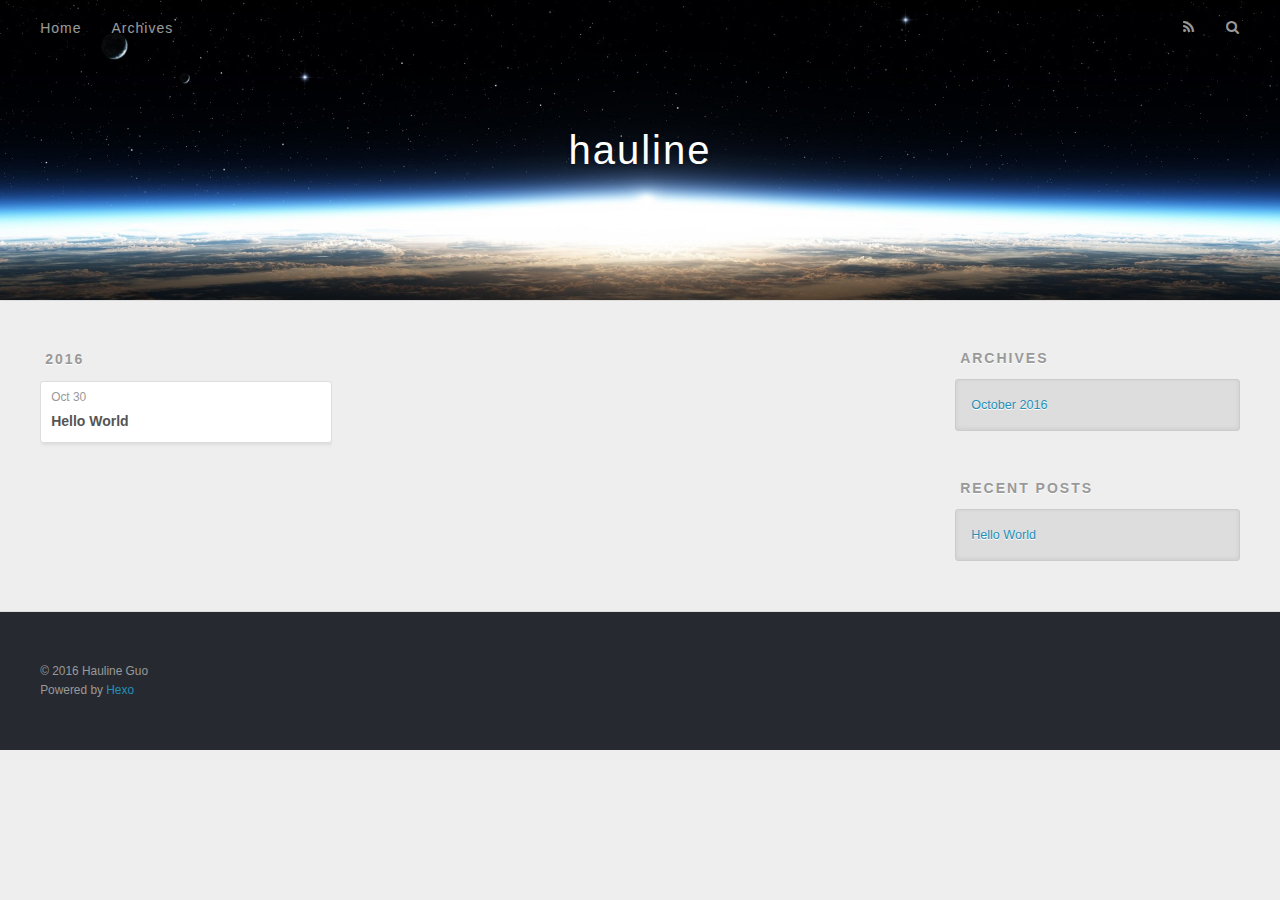
==== archives/index.html @ ef1629c9 "Site updated: 2016-10-30 02:56:14" ====
<!DOCTYPE html>
<html>
<head>
  <meta charset="utf-8">
  
  <title>Archives | hauline</title>
  <meta name="viewport" content="width=device-width, initial-scale=1, maximum-scale=1">
  <meta property="og:type" content="website">
<meta property="og:title" content="hauline">
<meta property="og:url" content="http://yoursite.com/archives/index.html">
<meta property="og:site_name" content="hauline">
<meta name="twitter:card" content="summary">
<meta name="twitter:title" content="hauline">
  
    <link rel="alternate" href="/atom.xml" title="hauline" type="application/atom+xml">
  
  
    <link rel="icon" href="/favicon.png">
  
  
    <link href="//fonts.googleapis.com/css?family=Source+Code+Pro" rel="stylesheet" type="text/css">
  
  <link rel="stylesheet" href="/css/style.css">
  

</head>

<body>
  <div id="container">
    <div id="wrap">
      <header id="header">
  <div id="banner"></div>
  <div id="header-outer" class="outer">
    <div id="header-title" class="inner">
      <h1 id="logo-wrap">
        <a href="/" id="logo">hauline</a>
      </h1>
      
    </div>
    <div id="header-inner" class="inner">
      <nav id="main-nav">
        <a id="main-nav-toggle" class="nav-icon"></a>
        
          <a class="main-nav-link" href="/">Home</a>
        
          <a class="main-nav-link" href="/archives">Archives</a>
        
      </nav>
      <nav id="sub-nav">
        
          <a id="nav-rss-link" class="nav-icon" href="/atom.xml" title="RSS Feed"></a>
        
        <a id="nav-search-btn" class="nav-icon" title="Search"></a>
      </nav>
      <div id="search-form-wrap">
        <form action="//google.com/search" method="get" accept-charset="UTF-8" class="search-form"><input type="search" name="q" results="0" class="search-form-input" placeholder="Search"><button type="submit" class="search-form-submit">&#xF002;</button><input type="hidden" name="sitesearch" value="http://yoursite.com"></form>
      </div>
    </div>
  </div>
</header>
      <div class="outer">
        <section id="main">
  
  
    
    
      
      
      <section class="archives-wrap">
        <div class="archive-year-wrap">
          <a href="/archives/2016" class="archive-year">2016</a>
        </div>
        <div class="archives">
    
    <article class="archive-article archive-type-post">
  <div class="archive-article-inner">
    <header class="archive-article-header">
      <a href="/2016/10/30/hello-world/" class="archive-article-date">
  <time datetime="2016-10-29T18:12:18.242Z" itemprop="datePublished">Oct 30</time>
</a>
      
  
    <h1 itemprop="name">
      <a class="archive-article-title" href="/2016/10/30/hello-world/">Hello World</a>
    </h1>
  

    </header>
  </div>
</article>
  
  
    </div></section>
  

</section>
        
          <aside id="sidebar">
  
    

  
    

  
    
  
    
  <div class="widget-wrap">
    <h3 class="widget-title">Archives</h3>
    <div class="widget">
      <ul class="archive-list"><li class="archive-list-item"><a class="archive-list-link" href="/archives/2016/10/">October 2016</a></li></ul>
    </div>
  </div>


  
    
  <div class="widget-wrap">
    <h3 class="widget-title">Recent Posts</h3>
    <div class="widget">
      <ul>
        
          <li>
            <a href="/2016/10/30/hello-world/">Hello World</a>
          </li>
        
      </ul>
    </div>
  </div>

  
</aside>
        
      </div>
      <footer id="footer">
  
  <div class="outer">
    <div id="footer-info" class="inner">
      &copy; 2016 Hauline Guo<br>
      Powered by <a href="http://hexo.io/" target="_blank">Hexo</a>
    </div>
  </div>
</footer>
    </div>
    <nav id="mobile-nav">
  
    <a href="/" class="mobile-nav-link">Home</a>
  
    <a href="/archives" class="mobile-nav-link">Archives</a>
  
</nav>
    

<script src="//ajax.googleapis.com/ajax/libs/jquery/2.0.3/jquery.min.js"></script>


  <link rel="stylesheet" href="/fancybox/jquery.fancybox.css">
  <script src="/fancybox/jquery.fancybox.pack.js"></script>


<script src="/js/script.js"></script>

  </div>
</body>
</html>
---- css/style.css ----
body {
  width: 100%;
}
body:before,
body:after {
  content: "";
  display: table;
}
body:after {
  clear: both;
}
html,
body,
div,
span,
applet,
object,
iframe,
h1,
h2,
h3,
h4,
h5,
h6,
p,
blockquote,
pre,
a,
abbr,
acronym,
address,
big,
cite,
code,
del,
dfn,
em,
img,
ins,
kbd,
q,
s,
samp,
small,
strike,
strong,
sub,
sup,
tt,
var,
dl,
dt,
dd,
ol,
ul,
li,
fieldset,
form,
label,
legend,
table,
caption,
tbody,
tfoot,
thead,
tr,
th,
td {
  margin: 0;
  padding: 0;
  border: 0;
  outline: 0;
  font-weight: inherit;
  font-style: inherit;
  font-family: inherit;
  font-size: 100%;
  vertical-align: baseline;
}
body {
  line-height: 1;
  color: #000;
  background: #fff;
}
ol,
ul {
  list-style: none;
}
table {
  border-collapse: separate;
  border-spacing: 0;
  vertical-align: middle;
}
caption,
th,
td {
  text-align: left;
  font-weight: normal;
  vertical-align: middle;
}
a img {
  border: none;
}
input,
button {
  margin: 0;
  padding: 0;
}
input::-moz-focus-inner,
button::-moz-focus-inner {
  border: 0;
  padding: 0;
}
@font-face {
  font-family: FontAwesome;
  font-style: normal;
  font-weight: normal;
  src: url("fonts/fontawesome-webfont.eot?v=#4.0.3");
  src: url("fonts/fontawesome-webfont.eot?#iefix&v=#4.0.3") format("embedded-opentype"), url("fonts/fontawesome-webfont.woff?v=#4.0.3") format("woff"), url("fonts/fontawesome-webfont.ttf?v=#4.0.3") format("truetype"), url("fonts/fontawesome-webfont.svg#fontawesomeregular?v=#4.0.3") format("svg");
}
html,
body,
#container {
  height: 100%;
}
body {
  background: #eee;
  font: 14px "Helvetica Neue", Helvetica, Arial, sans-serif;
  -webkit-text-size-adjust: 100%;
}
.outer {
  max-width: 1220px;
  margin: 0 auto;
  padding: 0 20px;
}
.outer:before,
.outer:after {
  content: "";
  display: table;
}
.outer:after {
  clear: both;
}
.inner {
  display: inline;
  float: left;
  width: 98.33333333333333%;
  margin: 0 0.833333333333333%;
}
.left,
.alignleft {
  float: left;
}
.right,
.alignright {
  float: right;
}
.clear {
  clear: both;
}
#container {
  position: relative;
}
.mobile-nav-on {
  overflow: hidden;
}
#wrap {
  height: 100%;
  width: 100%;
  position: absolute;
  top: 0;
  left: 0;
  -webkit-transition: 0.2s ease-out;
  -moz-transition: 0.2s ease-out;
  -ms-transition: 0.2s ease-out;
  transition: 0.2s ease-out;
  z-index: 1;
  background: #eee;
}
.mobile-nav-on #wrap {
  left: 280px;
}
@media screen and (min-width: 768px) {
  #main {
    display: inline;
    float: left;
    width: 73.33333333333333%;
    margin: 0 0.833333333333333%;
  }
}
.article-date,
.article-category-link,
.archive-year,
.widget-title {
  text-decoration: none;
  text-transform: uppercase;
  letter-spacing: 2px;
  color: #999;
  margin-bottom: 1em;
  margin-left: 5px;
  line-height: 1em;
  text-shadow: 0 1px #fff;
  font-weight: bold;
}
.article-inner,
.archive-article-inner {
  background: #fff;
  -webkit-box-shadow: 1px 2px 3px #ddd;
  box-shadow: 1px 2px 3px #ddd;
  border: 1px solid #ddd;
  border-radius: 3px;
}
.article-entry h1,
.widget h1 {
  font-size: 2em;
}
.article-entry h2,
.widget h2 {
  font-size: 1.5em;
}
.article-entry h3,
.widget h3 {
  font-size: 1.3em;
}
.article-entry h4,
.widget h4 {
  font-size: 1.2em;
}
.article-entry h5,
.widget h5 {
  font-size: 1em;
}
.article-entry h6,
.widget h6 {
  font-size: 1em;
  color: #999;
}
.article-entry hr,
.widget hr {
  border: 1px dashed #ddd;
}
.article-entry strong,
.widget strong {
  font-weight: bold;
}
.article-entry em,
.widget em,
.article-entry cite,
.widget cite {
  font-style: italic;
}
.article-entry sup,
.widget sup,
.article-entry sub,
.widget sub {
  font-size: 0.75em;
  line-height: 0;
  position: relative;
  vertical-align: baseline;
}
.article-entry sup,
.widget sup {
  top: -0.5em;
}
.article-entry sub,
.widget sub {
  bottom: -0.2em;
}
.article-entry small,
.widget small {
  font-size: 0.85em;
}
.article-entry acronym,
.widget acronym,
.article-entry abbr,
.widget abbr {
  border-bottom: 1px dotted;
}
.article-entry ul,
.widget ul,
.article-entry ol,
.widget ol,
.article-entry dl,
.widget dl {
  margin: 0 20px;
  line-height: 1.6em;
}
.article-entry ul ul,
.widget ul ul,
.article-entry ol ul,
.widget ol ul,
.article-entry ul ol,
.widget ul ol,
.article-entry ol ol,
.widget ol ol {
  margin-top: 0;
  margin-bottom: 0;
}
.article-entry ul,
.widget ul {
  list-style: disc;
}
.article-entry ol,
.widget ol {
  list-style: decimal;
}
.article-entry dt,
.widget dt {
  font-weight: bold;
}
#header {
  height: 300px;
  position: relative;
  border-bottom: 1px solid #ddd;
}
#header:before,
#header:after {
  content: "";
  position: absolute;
  left: 0;
  right: 0;
  height: 40px;
}
#header:before {
  top: 0;
  background: -webkit-linear-gradient(rgba(0,0,0,0.2), transparent);
  background: -moz-linear-gradient(rgba(0,0,0,0.2), transparent);
  background: -ms-linear-gradient(rgba(0,0,0,0.2), transparent);
  background: linear-gradient(rgba(0,0,0,0.2), transparent);
}
#header:after {
  bottom: 0;
  background: -webkit-linear-gradient(transparent, rgba(0,0,0,0.2));
  background: -moz-linear-gradient(transparent, rgba(0,0,0,0.2));
  background: -ms-linear-gradient(transparent, rgba(0,0,0,0.2));
  background: linear-gradient(transparent, rgba(0,0,0,0.2));
}
#header-outer {
  height: 100%;
  position: relative;
}
#header-inner {
  position: relative;
  overflow: hidden;
}
#banner {
  position: absolute;
  top: 0;
  left: 0;
  width: 100%;
  height: 100%;
  background: url("images/banner.jpg") center #000;
  -webkit-background-size: cover;
  -moz-background-size: cover;
  background-size: cover;
  z-index: -1;
}
#header-title {
  text-align: center;
  height: 40px;
  position: absolute;
  top: 50%;
  left: 0;
  margin-top: -20px;
}
#logo,
#subtitle {
  text-decoration: none;
  color: #fff;
  font-weight: 300;
  text-shadow: 0 1px 4px rgba(0,0,0,0.3);
}
#logo {
  font-size: 40px;
  line-height: 40px;
  letter-spacing: 2px;
}
#subtitle {
  font-size: 16px;
  line-height: 16px;
  letter-spacing: 1px;
}
#subtitle-wrap {
  margin-top: 16px;
}
#main-nav {
  float: left;
  margin-left: -15px;
}
.nav-icon,
.main-nav-link {
  float: left;
  color: #fff;
  opacity: 0.6;
  text-decoration: none;
  text-shadow: 0 1px rgba(0,0,0,0.2);
  -webkit-transition: opacity 0.2s;
  -moz-transition: opacity 0.2s;
  -ms-transition: opacity 0.2s;
  transition: opacity 0.2s;
  display: block;
  padding: 20px 15px;
}
.nav-icon:hover,
.main-nav-link:hover {
  opacity: 1;
}
.nav-icon {
  font-family: FontAwesome;
  text-align: center;
  font-size: 14px;
  width: 14px;
  height: 14px;
  padding: 20px 15px;
  position: relative;
  cursor: pointer;
}
.main-nav-link {
  font-weight: 300;
  letter-spacing: 1px;
}
@media screen and (max-width: 479px) {
  .main-nav-link {
    display: none;
  }
}
#main-nav-toggle {
  display: none;
}
#main-nav-toggle:before {
  content: "\f0c9";
}
@media screen and (max-width: 479px) {
  #main-nav-toggle {
    display: block;
  }
}
#sub-nav {
  float: right;
  margin-right: -15px;
}
#nav-rss-link:before {
  content: "\f09e";
}
#nav-search-btn:before {
  content: "\f002";
}
#search-form-wrap {
  position: absolute;
  top: 15px;
  width: 150px;
  height: 30px;
  right: -150px;
  opacity: 0;
  -webkit-transition: 0.2s ease-out;
  -moz-transition: 0.2s ease-out;
  -ms-transition: 0.2s ease-out;
  transition: 0.2s ease-out;
}
#search-form-wrap.on {
  opacity: 1;
  right: 0;
}
@media screen and (max-width: 479px) {
  #search-form-wrap {
    width: 100%;
    right: -100%;
  }
}
.search-form {
  position: absolute;
  top: 0;
  left: 0;
  right: 0;
  background: #fff;
  padding: 5px 15px;
  border-radius: 15px;
  -webkit-box-shadow: 0 0 10px rgba(0,0,0,0.3);
  box-shadow: 0 0 10px rgba(0,0,0,0.3);
}
.search-form-input {
  border: none;
  background: none;
  color: #555;
  width: 100%;
  font: 13px "Helvetica Neue", Helvetica, Arial, sans-serif;
  outline: none;
}
.search-form-input::-webkit-search-results-decoration,
.search-form-input::-webkit-search-cancel-button {
  -webkit-appearance: none;
}
.search-form-submit {
  position: absolute;
  top: 50%;
  right: 10px;
  margin-top: -7px;
  font: 13px FontAwesome;
  border: none;
  background: none;
  color: #bbb;
  cursor: pointer;
}
.search-form-submit:hover,
.search-form-submit:focus {
  color: #777;
}
.article {
  margin: 50px 0;
}
.article-inner {
  overflow: hidden;
}
.article-meta:before,
.article-meta:after {
  content: "";
  display: table;
}
.article-meta:after {
  clear: both;
}
.article-date {
  float: left;
}
.article-category {
  float: left;
  line-height: 1em;
  color: #ccc;
  text-shadow: 0 1px #fff;
  margin-left: 8px;
}
.article-category:before {
  content: "\2022";
}
.article-category-link {
  margin: 0 12px 1em;
}
.article-header {
  padding: 20px 20px 0;
}
.article-title {
  text-decoration: none;
  font-size: 2em;
  font-weight: bold;
  color: #555;
  line-height: 1.1em;
  -webkit-transition: color 0.2s;
  -moz-transition: color 0.2s;
  -ms-transition: color 0.2s;
  transition: color 0.2s;
}
a.article-title:hover {
  color: #258fb8;
}
.article-entry {
  color: #555;
  padding: 0 20px;
}
.article-entry:before,
.article-entry:after {
  content: "";
  display: table;
}
.article-entry:after {
  clear: both;
}
.article-entry p,
.article-entry table {
  line-height: 1.6em;
  margin: 1.6em 0;
}
.article-entry h1,
.article-entry h2,
.article-entry h3,
.article-entry h4,
.article-entry h5,
.article-entry h6 {
  font-weight: bold;
}
.article-entry h1,
.article-entry h2,
.article-entry h3,
.article-entry h4,
.article-entry h5,
.article-entry h6 {
  line-height: 1.1em;
  margin: 1.1em 0;
}
.article-entry a {
  color: #258fb8;
  text-decoration: none;
}
.article-entry a:hover {
  text-decoration: underline;
}
.article-entry ul,
.article-entry ol,
.article-entry dl {
  margin-top: 1.6em;
  margin-bottom: 1.6em;
}
.article-entry img,
.article-entry video {
  max-width: 100%;
  height: auto;
  display: block;
  margin: auto;
}
.article-entry iframe {
  border: none;
}
.article-entry table {
  width: 100%;
  border-collapse: collapse;
  border-spacing: 0;
}
.article-entry th {
  font-weight: bold;
  border-bottom: 3px solid #ddd;
  padding-bottom: 0.5em;
}
.article-entry td {
  border-bottom: 1px solid #ddd;
  padding: 10px 0;
}
.article-entry blockquote {
  font-family: Georgia, "Times New Roman", serif;
  font-size: 1.4em;
  margin: 1.6em 20px;
  text-align: center;
}
.article-entry blockquote footer {
  font-size: 14px;
  margin: 1.6em 0;
  font-family: "Helvetica Neue", Helvetica, Arial, sans-serif;
}
.article-entry blockquote footer cite:before {
  content: "—";
  padding: 0 0.5em;
}
.article-entry .pullquote {
  text-align: left;
  width: 45%;
  margin: 0;
}
.article-entry .pullquote.left {
  margin-left: 0.5em;
  margin-right: 1em;
}
.article-entry .pullquote.right {
  margin-right: 0.5em;
  margin-left: 1em;
}
.article-entry .caption {
  color: #999;
  display: block;
  font-size: 0.9em;
  margin-top: 0.5em;
  position: relative;
  text-align: center;
}
.article-entry .video-container {
  position: relative;
  padding-top: 56.25%;
  height: 0;
  overflow: hidden;
}
.article-entry .video-container iframe,
.article-entry .video-container object,
.article-entry .video-container embed {
  position: absolute;
  top: 0;
  left: 0;
  width: 100%;
  height: 100%;
  margin-top: 0;
}
.article-more-link a {
  display: inline-block;
  line-height: 1em;
  padding: 6px 15px;
  border-radius: 15px;
  background: #eee;
  color: #999;
  text-shadow: 0 1px #fff;
  text-decoration: none;
}
.article-more-link a:hover {
  background: #258fb8;
  color: #fff;
  text-decoration: none;
  text-shadow: 0 1px #1e7293;
}
.article-footer {
  font-size: 0.85em;
  line-height: 1.6em;
  border-top: 1px solid #ddd;
  padding-top: 1.6em;
  margin: 0 20px 20px;
}
.article-footer:before,
.article-footer:after {
  content: "";
  display: table;
}
.article-footer:after {
  clear: both;
}
.article-footer a {
  color: #999;
  text-decoration: none;
}
.article-footer a:hover {
  color: #555;
}
.article-tag-list-item {
  float: left;
  margin-right: 10px;
}
.article-tag-list-link:before {
  content: "#";
}
.article-comment-link {
  float: right;
}
.article-comment-link:before {
  content: "\f075";
  font-family: FontAwesome;
  padding-right: 8px;
}
.article-share-link {
  cursor: pointer;
  float: right;
  margin-left: 20px;
}
.article-share-link:before {
  content: "\f064";
  font-family: FontAwesome;
  padding-right: 6px;
}
#article-nav {
  position: relative;
}
#article-nav:before,
#article-nav:after {
  content: "";
  display: table;
}
#article-nav:after {
  clear: both;
}
@media screen and (min-width: 768px) {
  #article-nav {
    margin: 50px 0;
  }
  #article-nav:before {
    width: 8px;
    height: 8px;
    position: absolute;
    top: 50%;
    left: 50%;
    margin-top: -4px;
    margin-left: -4px;
    content: "";
    border-radius: 50%;
    background: #ddd;
    -webkit-box-shadow: 0 1px 2px #fff;
    box-shadow: 0 1px 2px #fff;
  }
}
.article-nav-link-wrap {
  text-decoration: none;
  text-shadow: 0 1px #fff;
  color: #999;
  -webkit-box-sizing: border-box;
  -moz-box-sizing: border-box;
  box-sizing: border-box;
  margin-top: 50px;
  text-align: center;
  display: block;
}
.article-nav-link-wrap:hover {
  color: #555;
}
@media screen and (min-width: 768px) {
  .article-nav-link-wrap {
    width: 50%;
    margin-top: 0;
  }
}
@media screen and (min-width: 768px) {
  #article-nav-newer {
    float: left;
    text-align: right;
    padding-right: 20px;
  }
}
@media screen and (min-width: 768px) {
  #article-nav-older {
    float: right;
    text-align: left;
    padding-left: 20px;
  }
}
.article-nav-caption {
  text-transform: uppercase;
  letter-spacing: 2px;
  color: #ddd;
  line-height: 1em;
  font-weight: bold;
}
#article-nav-newer .article-nav-caption {
  margin-right: -2px;
}
.article-nav-title {
  font-size: 0.85em;
  line-height: 1.6em;
  margin-top: 0.5em;
}
.article-share-box {
  position: absolute;
  display: none;
  background: #fff;
  -webkit-box-shadow: 1px 2px 10px rgba(0,0,0,0.2);
  box-shadow: 1px 2px 10px rgba(0,0,0,0.2);
  border-radius: 3px;
  margin-left: -145px;
  overflow: hidden;
  z-index: 1;
}
.article-share-box.on {
  display: block;
}
.article-share-input {
  width: 100%;
  background: none;
  -webkit-box-sizing: border-box;
  -moz-box-sizing: border-box;
  box-sizing: border-box;
  font: 14px "Helvetica Neue", Helvetica, Arial, sans-serif;
  padding: 0 15px;
  color: #555;
  outline: none;
  border: 1px solid #ddd;
  border-radius: 3px 3px 0 0;
  height: 36px;
  line-height: 36px;
}
.article-share-links {
  background: #eee;
}
.article-share-links:before,
.article-share-links:after {
  content: "";
  display: table;
}
.article-share-links:after {
  clear: both;
}
.article-share-twitter,
.article-share-facebook,
.article-share-pinterest,
.article-share-google {
  width: 50px;
  height: 36px;
  display: block;
  float: left;
  position: relative;
  color: #999;
  text-shadow: 0 1px #fff;
}
.article-share-twitter:before,
.article-share-facebook:before,
.article-share-pinterest:before,
.article-share-google:before {
  font-size: 20px;
  font-family: FontAwesome;
  width: 20px;
  height: 20px;
  position: absolute;
  top: 50%;
  left: 50%;
  margin-top: -10px;
  margin-left: -10px;
  text-align: center;
}
.article-share-twitter:hover,
.article-share-facebook:hover,
.article-share-pinterest:hover,
.article-share-google:hover {
  color: #fff;
}
.article-share-twitter:before {
  content: "\f099";
}
.article-share-twitter:hover {
  background: #00aced;
  text-shadow: 0 1px #008abe;
}
.article-share-facebook:before {
  content: "\f09a";
}
.article-share-facebook:hover {
  background: #3b5998;
  text-shadow: 0 1px #2f477a;
}
.article-share-pinterest:before {
  content: "\f0d2";
}
.article-share-pinterest:hover {
  background: #cb2027;
  text-shadow: 0 1px #a21a1f;
}
.article-share-google:before {
  content: "\f0d5";
}
.article-share-google:hover {
  background: #dd4b39;
  text-shadow: 0 1px #be3221;
}
.article-gallery {
  background: #000;
  position: relative;
}
.article-gallery-photos {
  position: relative;
  overflow: hidden;
}
.article-gallery-img {
  display: none;
  max-width: 100%;
}
.article-gallery-img:first-child {
  display: block;
}
.article-gallery-img.loaded {
  position: absolute;
  display: block;
}
.article-gallery-img img {
  display: block;
  max-width: 100%;
  margin: 0 auto;
}
#comments {
  background: #fff;
  -webkit-box-shadow: 1px 2px 3px #ddd;
  box-shadow: 1px 2px 3px #ddd;
  padding: 20px;
  border: 1px solid #ddd;
  border-radius: 3px;
  margin: 50px 0;
}
#comments a {
  color: #258fb8;
}
.archives-wrap {
  margin: 50px 0;
}
.archives:before,
.archives:after {
  content: "";
  display: table;
}
.archives:after {
  clear: both;
}
.archive-year-wrap {
  margin-bottom: 1em;
}
.archives {
  -webkit-column-gap: 10px;
  -moz-column-gap: 10px;
  column-gap: 10px;
}
@media screen and (min-width: 480px) and (max-width: 767px) {
  .archives {
    -webkit-column-count: 2;
    -moz-column-count: 2;
    column-count: 2;
  }
}
@media screen and (min-width: 768px) {
  .archives {
    -webkit-column-count: 3;
    -moz-column-count: 3;
    column-count: 3;
  }
}
.archive-article {
  -webkit-column-break-inside: avoid;
  page-break-inside: avoid;
  overflow: hidden;
  break-inside: avoid-column;
}
.archive-article-inner {
  padding: 10px;
  margin-bottom: 15px;
}
.archive-article-title {
  text-decoration: none;
  font-weight: bold;
  color: #555;
  -webkit-transition: color 0.2s;
  -moz-transition: color 0.2s;
  -ms-transition: color 0.2s;
  transition: color 0.2s;
  line-height: 1.6em;
}
.archive-article-title:hover {
  color: #258fb8;
}
.archive-article-footer {
  margin-top: 1em;
}
.archive-article-date {
  color: #999;
  text-decoration: none;
  font-size: 0.85em;
  line-height: 1em;
  margin-bottom: 0.5em;
  display: block;
}
#page-nav {
  margin: 50px auto;
  background: #fff;
  -webkit-box-shadow: 1px 2px 3px #ddd;
  box-shadow: 1px 2px 3px #ddd;
  border: 1px solid #ddd;
  border-radius: 3px;
  text-align: center;
  color: #999;
  overflow: hidden;
}
#page-nav:before,
#page-nav:after {
  content: "";
  display: table;
}
#page-nav:after {
  clear: both;
}
#page-nav a,
#page-nav span {
  padding: 10px 20px;
  line-height: 1;
  height: 2ex;
}
#page-nav a {
  color: #999;
  text-decoration: none;
}
#page-nav a:hover {
  background: #999;
  color: #fff;
}
#page-nav .prev {
  float: left;
}
#page-nav .next {
  float: right;
}
#page-nav .page-number {
  display: inline-block;
}
@media screen and (max-width: 479px) {
  #page-nav .page-number {
    display: none;
  }
}
#page-nav .current {
  color: #555;
  font-weight: bold;
}
#page-nav .space {
  color: #ddd;
}
#footer {
  background: #262a30;
  padding: 50px 0;
  border-top: 1px solid #ddd;
  color: #999;
}
#footer a {
  color: #258fb8;
  text-decoration: none;
}
#footer a:hover {
  text-decoration: underline;
}
#footer-info {
  line-height: 1.6em;
  font-size: 0.85em;
}
.article-entry pre,
.article-entry .highlight {
  background: #2d2d2d;
  margin: 0 -20px;
  padding: 15px 20px;
  border-style: solid;
  border-color: #ddd;
  border-width: 1px 0;
  overflow: auto;
  color: #ccc;
  line-height: 22.400000000000002px;
}
.article-entry .highlight .gutter pre,
.article-entry .gist .gist-file .gist-data .line-numbers {
  color: #666;
  font-size: 0.85em;
}
.article-entry pre,
.article-entry code {
  font-family: "Source Code Pro", Consolas, Monaco, Menlo, Consolas, monospace;
}
.article-entry code {
  background: #eee;
  text-shadow: 0 1px #fff;
  padding: 0 0.3em;
}
.article-entry pre code {
  background: none;
  text-shadow: none;
  padding: 0;
}
.article-entry .highlight pre {
  border: none;
  margin: 0;
  padding: 0;
}
.article-entry .highlight table {
  margin: 0;
  width: auto;
}
.article-entry .highlight td {
  border: none;
  padding: 0;
}
.article-entry .highlight figcaption {
  font-size: 0.85em;
  color: #999;
  line-height: 1em;
  margin-bottom: 1em;
}
.article-entry .highlight figcaption:before,
.article-entry .highlight figcaption:after {
  content: "";
  display: table;
}
.article-entry .highlight figcaption:after {
  clear: both;
}
.article-entry .highlight figcaption a {
  float: right;
}
.article-entry .highlight .gutter pre {
  text-align: right;
  padding-right: 20px;
}
.article-entry .highlight .line {
  height: 22.400000000000002px;
}
.article-entry .highlight .line.marked {
  background: #515151;
}
.article-entry .gist {
  margin: 0 -20px;
  border-style: solid;
  border-color: #ddd;
  border-width: 1px 0;
  background: #2d2d2d;
  padding: 15px 20px 15px 0;
}
.article-entry .gist .gist-file {
  border: none;
  font-family: "Source Code Pro", Consolas, Monaco, Menlo, Consolas, monospace;
  margin: 0;
}
.article-entry .gist .gist-file .gist-data {
  background: none;
  border: none;
}
.article-entry .gist .gist-file .gist-data .line-numbers {
  background: none;
  border: none;
  padding: 0 20px 0 0;
}
.article-entry .gist .gist-file .gist-data .line-data {
  padding: 0 !important;
}
.article-entry .gist .gist-file .highlight {
  margin: 0;
  padding: 0;
  border: none;
}
.article-entry .gist .gist-file .gist-meta {
  background: #2d2d2d;
  color: #999;
  font: 0.85em "Helvetica Neue", Helvetica, Arial, sans-serif;
  text-shadow: 0 0;
  padding: 0;
  margin-top: 1em;
  margin-left: 20px;
}
.article-entry .gist .gist-file .gist-meta a {
  color: #258fb8;
  font-weight: normal;
}
.article-entry .gist .gist-file .gist-meta a:hover {
  text-decoration: underline;
}
pre .comment,
pre .title {
  color: #999;
}
pre .variable,
pre .attribute,
pre .tag,
pre .regexp,
pre .ruby .constant,
pre .xml .tag .title,
pre .xml .pi,
pre .xml .doctype,
pre .html .doctype,
pre .css .id,
pre .css .class,
pre .css .pseudo {
  color: #f2777a;
}
pre .number,
pre .preprocessor,
pre .built_in,
pre .literal,
pre .params,
pre .constant {
  color: #f99157;
}
pre .class,
pre .ruby .class .title,
pre .css .rules .attribute {
  color: #9c9;
}
pre .string,
pre .value,
pre .inheritance,
pre .header,
pre .ruby .symbol,
pre .xml .cdata {
  color: #9c9;
}
pre .css .hexcolor {
  color: #6cc;
}
pre .function,
pre .python .decorator,
pre .python .title,
pre .ruby .function .title,
pre .ruby .title .keyword,
pre .perl .sub,
pre .javascript .title,
pre .coffeescript .title {
  color: #69c;
}
pre .keyword,
pre .javascript .function {
  color: #c9c;
}
@media screen and (max-width: 479px) {
  #mobile-nav {
    position: absolute;
    top: 0;
    left: 0;
    width: 280px;
    height: 100%;
    background: #191919;
    border-right: 1px solid #fff;
  }
}
@media screen and (max-width: 479px) {
  .mobile-nav-link {
    display: block;
    color: #999;
    text-decoration: none;
    padding: 15px 20px;
    font-weight: bold;
  }
  .mobile-nav-link:hover {
    color: #fff;
  }
}
@media screen and (min-width: 768px) {
  #sidebar {
    display: inline;
    float: left;
    width: 23.333333333333332%;
    margin: 0 0.833333333333333%;
  }
}
.widget-wrap {
  margin: 50px 0;
}
.widget {
  color: #777;
  text-shadow: 0 1px #fff;
  background: #ddd;
  -webkit-box-shadow: 0 -1px 4px #ccc inset;
  box-shadow: 0 -1px 4px #ccc inset;
  border: 1px solid #ccc;
  padding: 15px;
  border-radius: 3px;
}
.widget a {
  color: #258fb8;
  text-decoration: none;
}
.widget a:hover {
  text-decoration: underline;
}
.widget ul ul,
.widget ol ul,
.widget dl ul,
.widget ul ol,
.widget ol ol,
.widget dl ol,
.widget ul dl,
.widget ol dl,
.widget dl dl {
  margin-left: 15px;
  list-style: disc;
}
.widget {
  line-height: 1.6em;
  word-wrap: break-word;
  font-size: 0.9em;
}
.widget ul,
.widget ol {
  list-style: none;
  margin: 0;
}
.widget ul ul,
.widget ol ul,
.widget ul ol,
.widget ol ol {
  margin: 0 20px;
}
.widget ul ul,
.widget ol ul {
  list-style: disc;
}
.widget ul ol,
.widget ol ol {
  list-style: decimal;
}
.category-list-count,
.tag-list-count,
.archive-list-count {
  padding-left: 5px;
  color: #999;
  font-size: 0.85em;
}
.category-list-count:before,
.tag-list-count:before,
.archive-list-count:before {
  content: "(";
}
.category-list-count:after,
.tag-list-count:after,
.archive-list-count:after {
  content: ")";
}
.tagcloud a {
  margin-right: 5px;
  display: inline-block;
}
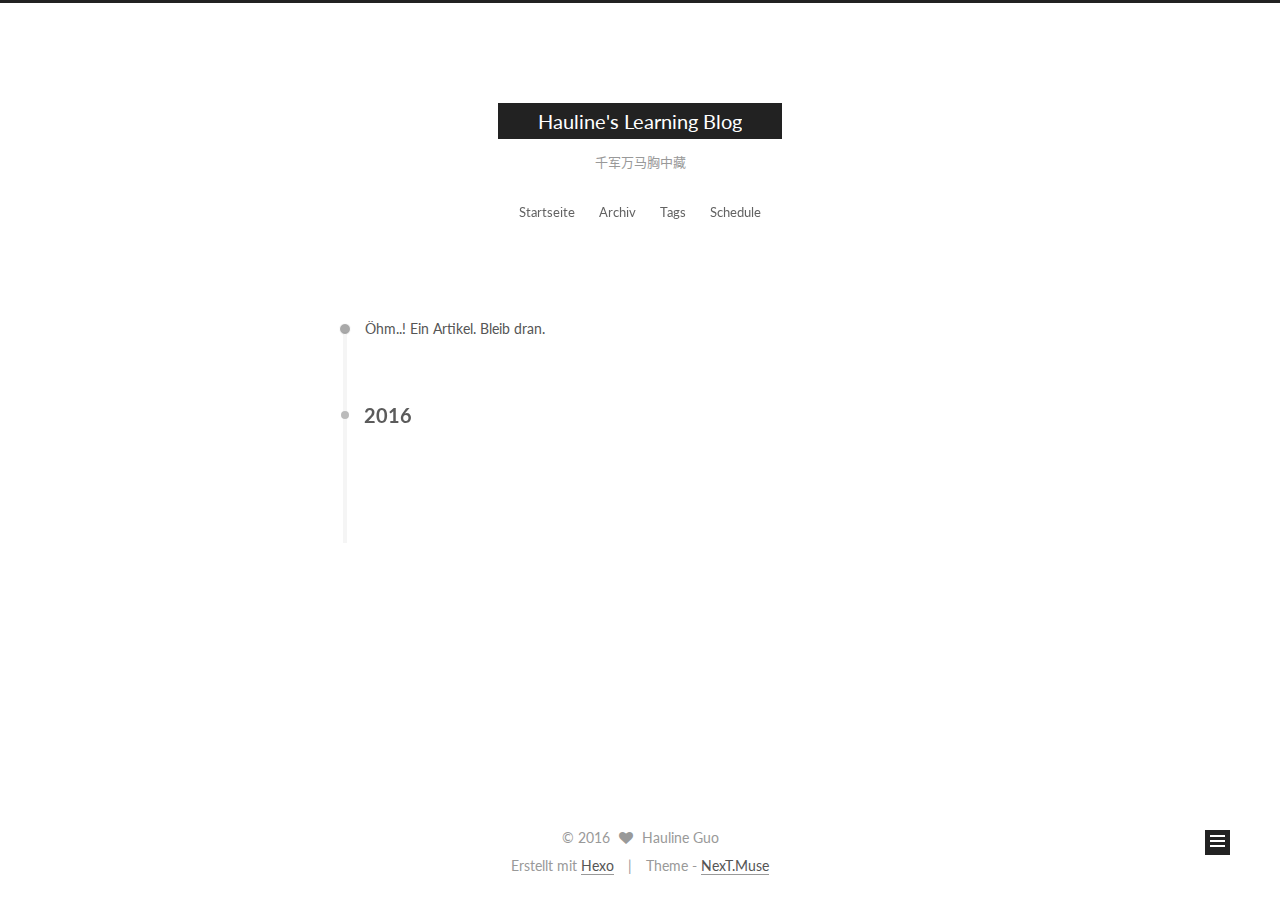
==== commit 4b8caa99: "Site updated: 2016-11-04 13:29:13" ====
--- a/archives/index.html
+++ b/archives/index.html
@@ -1,166 +1,475 @@
-<!DOCTYPE html>
-<html>
+<!doctype html>
+
+
+
+  
+
+
+<html class="theme-next muse use-motion">
 <head>
-  <meta charset="utf-8">
-  
-  <title>Archives | hauline</title>
-  <meta name="viewport" content="width=device-width, initial-scale=1, maximum-scale=1">
-  <meta property="og:type" content="website">
-<meta property="og:title" content="hauline">
+  <meta charset="UTF-8"/>
+<meta http-equiv="X-UA-Compatible" content="IE=edge,chrome=1" />
+<meta name="viewport" content="width=device-width, initial-scale=1, maximum-scale=1"/>
+
+
+
+<meta http-equiv="Cache-Control" content="no-transform" />
+<meta http-equiv="Cache-Control" content="no-siteapp" />
+
+
+
+
+
+
+
+
+
+
+
+
+  
+  
+  <link href="/lib/fancybox/source/jquery.fancybox.css?v=2.1.5" rel="stylesheet" type="text/css" />
+
+
+
+
+  
+  
+  
+  
+
+  
+    
+    
+  
+
+  
+
+  
+
+  
+
+  
+
+  
+    
+    
+    <link href="//fonts.googleapis.com/css?family=Lato:300,300italic,400,400italic,700,700italic&subset=latin,latin-ext" rel="stylesheet" type="text/css">
+  
+
+
+
+
+
+
+<link href="/lib/font-awesome/css/font-awesome.min.css?v=4.4.0" rel="stylesheet" type="text/css" />
+
+<link href="/css/main.css?v=5.0.2" rel="stylesheet" type="text/css" />
+
+
+  <meta name="keywords" content="Hexo, NexT" />
+
+
+
+
+
+
+
+
+  <link rel="shortcut icon" type="image/x-icon" href="/favicon.ico?v=5.0.2" />
+
+
+
+
+
+
+<meta name="description" content="MLer and food aficionado">
+<meta property="og:type" content="website">
+<meta property="og:title" content="Hauline's Learning Blog">
 <meta property="og:url" content="http://yoursite.com/archives/index.html">
-<meta property="og:site_name" content="hauline">
+<meta property="og:site_name" content="Hauline's Learning Blog">
+<meta property="og:description" content="MLer and food aficionado">
 <meta name="twitter:card" content="summary">
-<meta name="twitter:title" content="hauline">
-  
-    <link rel="alternate" href="/atom.xml" title="hauline" type="application/atom+xml">
-  
-  
-    <link rel="icon" href="/favicon.png">
-  
-  
-    <link href="//fonts.googleapis.com/css?family=Source+Code+Pro" rel="stylesheet" type="text/css">
-  
-  <link rel="stylesheet" href="/css/style.css">
-  
-
+<meta name="twitter:title" content="Hauline's Learning Blog">
+<meta name="twitter:description" content="MLer and food aficionado">
+
+
+
+<script type="text/javascript" id="hexo.configuration">
+  var NexT = window.NexT || {};
+  var CONFIG = {
+    scheme: 'Muse',
+    sidebar: {"position":"left","display":"post"},
+    fancybox: true,
+    motion: true,
+    duoshuo: {
+      userId: '0',
+      author: 'Author'
+    }
+  };
+</script>
+
+
+
+
+  <link rel="canonical" href="http://yoursite.com/archives/"/>
+
+
+  <title> Archiv | Hauline's Learning Blog </title>
 </head>
 
-<body>
-  <div id="container">
-    <div id="wrap">
-      <header id="header">
-  <div id="banner"></div>
-  <div id="header-outer" class="outer">
-    <div id="header-title" class="inner">
-      <h1 id="logo-wrap">
-        <a href="/" id="logo">hauline</a>
+<body itemscope itemtype="//schema.org/WebPage" lang="zh-CN">
+
+  
+
+
+
+
+
+
+
+
+
+
+  
+  
+    
+  
+
+  <div class="container one-collumn sidebar-position-left  page-archive  ">
+    <div class="headband"></div>
+
+    <header id="header" class="header" itemscope itemtype="//schema.org/WPHeader">
+      <div class="header-inner"><div class="site-meta ">
+  
+
+  <div class="custom-logo-site-title">
+    <a href="/"  class="brand" rel="start">
+      <span class="logo-line-before"><i></i></span>
+      <span class="site-title">Hauline's Learning Blog</span>
+      <span class="logo-line-after"><i></i></span>
+    </a>
+  </div>
+  <p class="site-subtitle">千军万马胸中藏</p>
+</div>
+
+<div class="site-nav-toggle">
+  <button>
+    <span class="btn-bar"></span>
+    <span class="btn-bar"></span>
+    <span class="btn-bar"></span>
+  </button>
+</div>
+
+<nav class="site-nav">
+  
+
+  
+    <ul id="menu" class="menu">
+      
+        
+        <li class="menu-item menu-item-home">
+          <a href="/" rel="section">
+            
+            Startseite
+          </a>
+        </li>
+      
+        
+        <li class="menu-item menu-item-archives">
+          <a href="/archives" rel="section">
+            
+            Archiv
+          </a>
+        </li>
+      
+        
+        <li class="menu-item menu-item-tags">
+          <a href="/tags" rel="section">
+            
+            Tags
+          </a>
+        </li>
+      
+        
+        <li class="menu-item menu-item-schedule">
+          <a href="/schedule" rel="section">
+            
+            Schedule
+          </a>
+        </li>
+      
+
+      
+    </ul>
+  
+
+  
+</nav>
+
+ </div>
+    </header>
+
+    <main id="main" class="main">
+      <div class="main-inner">
+        <div class="content-wrap">
+          <div id="content" class="content">
+            
+
+  <section id="posts" class="posts-collapse">
+    <span class="archive-move-on"></span>
+
+    <span class="archive-page-counter">
+      
+      
+      
+        
+      
+      Öhm..! Ein Artikel. Bleib dran.
+    </span>
+
+    
+
+      
+      
+      
+
+      
+        
+        <div class="collection-title">
+          <h2 class="archive-year motion-element" id="archive-year-2016">2016</h2>
+        </div>
+      
+      
+
+      
+
+  <article class="post post-type-normal" itemscope itemtype="//schema.org/Article">
+    <header class="post-header">
+
+      <h1 class="post-title">
+        
+            <a class="post-title-link" href="/2016/10/30/hello-world/" itemprop="url">
+              
+                <span itemprop="name">Hello World</span>
+              
+            </a>
+        
       </h1>
-      
-    </div>
-    <div id="header-inner" class="inner">
-      <nav id="main-nav">
-        <a id="main-nav-toggle" class="nav-icon"></a>
-        
-          <a class="main-nav-link" href="/">Home</a>
-        
-          <a class="main-nav-link" href="/archives">Archives</a>
-        
-      </nav>
-      <nav id="sub-nav">
-        
-          <a id="nav-rss-link" class="nav-icon" href="/atom.xml" title="RSS Feed"></a>
-        
-        <a id="nav-search-btn" class="nav-icon" title="Search"></a>
-      </nav>
-      <div id="search-form-wrap">
-        <form action="//google.com/search" method="get" accept-charset="UTF-8" class="search-form"><input type="search" name="q" results="0" class="search-form-input" placeholder="Search"><button type="submit" class="search-form-submit">&#xF002;</button><input type="hidden" name="sitesearch" value="http://yoursite.com"></form>
+
+      <div class="post-meta">
+        <time class="post-time" itemprop="dateCreated"
+              datetime="2016-10-30T02:12:18+08:00"
+              content="2016-10-30" >
+          10-30
+        </time>
       </div>
+
+    </header>
+  </article>
+
+
+
+    
+
+  </section>
+
+  
+
+
+
+          </div>
+          
+
+
+          
+
+        </div>
+        
+          
+  
+  <div class="sidebar-toggle">
+    <div class="sidebar-toggle-line-wrap">
+      <span class="sidebar-toggle-line sidebar-toggle-line-first"></span>
+      <span class="sidebar-toggle-line sidebar-toggle-line-middle"></span>
+      <span class="sidebar-toggle-line sidebar-toggle-line-last"></span>
     </div>
   </div>
-</header>
-      <div class="outer">
-        <section id="main">
-  
-  
-    
-    
-      
-      
-      <section class="archives-wrap">
-        <div class="archive-year-wrap">
-          <a href="/archives/2016" class="archive-year">2016</a>
+
+  <aside id="sidebar" class="sidebar">
+    <div class="sidebar-inner">
+
+      
+
+      
+
+      <section class="site-overview sidebar-panel  sidebar-panel-active ">
+        <div class="site-author motion-element" itemprop="author" itemscope itemtype="//schema.org/Person">
+          <img class="site-author-image" itemprop="image"
+               src="/images/avatar.gif"
+               alt="Hauline Guo" />
+          <p class="site-author-name" itemprop="name">Hauline Guo</p>
+          <p class="site-description motion-element" itemprop="description">MLer and food aficionado</p>
         </div>
-        <div class="archives">
-    
-    <article class="archive-article archive-type-post">
-  <div class="archive-article-inner">
-    <header class="archive-article-header">
-      <a href="/2016/10/30/hello-world/" class="archive-article-date">
-  <time datetime="2016-10-29T18:12:18.242Z" itemprop="datePublished">Oct 30</time>
-</a>
-      
-  
-    <h1 itemprop="name">
-      <a class="archive-article-title" href="/2016/10/30/hello-world/">Hello World</a>
-    </h1>
-  
-
-    </header>
-  </div>
-</article>
-  
-  
-    </div></section>
-  
-
-</section>
-        
-          <aside id="sidebar">
-  
-    
-
-  
-    
-
-  
-    
-  
-    
-  <div class="widget-wrap">
-    <h3 class="widget-title">Archives</h3>
-    <div class="widget">
-      <ul class="archive-list"><li class="archive-list-item"><a class="archive-list-link" href="/archives/2016/10/">October 2016</a></li></ul>
+        <nav class="site-state motion-element">
+          <div class="site-state-item site-state-posts">
+            <a href="/archives">
+              <span class="site-state-item-count">1</span>
+              <span class="site-state-item-name">Artikel</span>
+            </a>
+          </div>
+
+          
+
+          
+
+        </nav>
+
+        
+
+        <div class="links-of-author motion-element">
+          
+        </div>
+
+        
+        
+
+        
+        
+
+      </section>
+
+      
+
+    </div>
+  </aside>
+
+
+        
+      </div>
+    </main>
+
+    <footer id="footer" class="footer">
+      <div class="footer-inner">
+        <div class="copyright" >
+  
+  &copy; 
+  <span itemprop="copyrightYear">2016</span>
+  <span class="with-love">
+    <i class="fa fa-heart"></i>
+  </span>
+  <span class="author" itemprop="copyrightHolder">Hauline Guo</span>
+</div>
+
+<div class="powered-by">
+  Erstellt mit  <a class="theme-link" href="https://hexo.io">Hexo</a>
+</div>
+
+<div class="theme-info">
+  Theme -
+  <a class="theme-link" href="https://github.com/iissnan/hexo-theme-next">
+    NexT.Muse
+  </a>
+</div>
+
+        
+
+        
+      </div>
+    </footer>
+
+    <div class="back-to-top">
+      <i class="fa fa-arrow-up"></i>
     </div>
   </div>
 
-
-  
-    
-  <div class="widget-wrap">
-    <h3 class="widget-title">Recent Posts</h3>
-    <div class="widget">
-      <ul>
-        
-          <li>
-            <a href="/2016/10/30/hello-world/">Hello World</a>
-          </li>
-        
-      </ul>
-    </div>
-  </div>
-
-  
-</aside>
-        
-      </div>
-      <footer id="footer">
-  
-  <div class="outer">
-    <div id="footer-info" class="inner">
-      &copy; 2016 Hauline Guo<br>
-      Powered by <a href="http://hexo.io/" target="_blank">Hexo</a>
-    </div>
-  </div>
-</footer>
-    </div>
-    <nav id="mobile-nav">
-  
-    <a href="/" class="mobile-nav-link">Home</a>
-  
-    <a href="/archives" class="mobile-nav-link">Archives</a>
-  
-</nav>
-    
-
-<script src="//ajax.googleapis.com/ajax/libs/jquery/2.0.3/jquery.min.js"></script>
-
-
-  <link rel="stylesheet" href="/fancybox/jquery.fancybox.css">
-  <script src="/fancybox/jquery.fancybox.pack.js"></script>
-
-
-<script src="/js/script.js"></script>
-
-  </div>
+  
+
+<script type="text/javascript">
+  if (Object.prototype.toString.call(window.Promise) !== '[object Function]') {
+    window.Promise = null;
+  }
+</script>
+
+
+
+
+
+
+
+
+
+  
+
+
+
+  
+  <script type="text/javascript" src="/lib/jquery/index.js?v=2.1.3"></script>
+
+  
+  <script type="text/javascript" src="/lib/fastclick/lib/fastclick.min.js?v=1.0.6"></script>
+
+  
+  <script type="text/javascript" src="/lib/jquery_lazyload/jquery.lazyload.js?v=1.9.7"></script>
+
+  
+  <script type="text/javascript" src="/lib/velocity/velocity.min.js?v=1.2.1"></script>
+
+  
+  <script type="text/javascript" src="/lib/velocity/velocity.ui.min.js?v=1.2.1"></script>
+
+  
+  <script type="text/javascript" src="/lib/fancybox/source/jquery.fancybox.pack.js?v=2.1.5"></script>
+
+
+  
+
+
+  <script type="text/javascript" src="/js/src/utils.js?v=5.0.2"></script>
+
+  <script type="text/javascript" src="/js/src/motion.js?v=5.0.2"></script>
+
+
+
+  
+  
+
+  
+  
+    <script type="text/javascript" id="motion.page.archive">
+      $('.archive-year').velocity('transition.slideLeftIn');
+    </script>
+  
+
+
+  
+
+
+  <script type="text/javascript" src="/js/src/bootstrap.js?v=5.0.2"></script>
+
+
+
+  
+
+
+
+  
+
+
+
+
+  
+  
+
+  
+
+  
+
+  
+
+  
+
+
 </body>
-</html>+</html>
--- a/css/main.css
+++ b/css/main.css
@@ -0,0 +1,2375 @@
+/* normalize.css v3.0.2 | MIT License | git.io/normalize */
+html {
+  font-family: sans-serif; /* 1 */
+  -ms-text-size-adjust: 100%; /* 2 */
+  -webkit-text-size-adjust: 100%; /* 2 */
+}
+body {
+  margin: 0;
+}
+article,
+aside,
+details,
+figcaption,
+figure,
+footer,
+header,
+hgroup,
+main,
+menu,
+nav,
+section,
+summary {
+  display: block;
+}
+audio,
+canvas,
+progress,
+video {
+  display: inline-block; /* 1 */
+  vertical-align: baseline; /* 2 */
+}
+audio:not([controls]) {
+  display: none;
+  height: 0;
+}
+[hidden],
+template {
+  display: none;
+}
+a {
+  background-color: transparent;
+}
+a:active,
+a:hover {
+  outline: 0;
+}
+abbr[title] {
+  border-bottom: 1px dotted;
+}
+b,
+strong {
+  font-weight: bold;
+}
+dfn {
+  font-style: italic;
+}
+h1 {
+  font-size: 2em;
+  margin: 0.67em 0;
+}
+mark {
+  background: #ff0;
+  color: #000;
+}
+small {
+  font-size: 80%;
+}
+sub,
+sup {
+  font-size: 75%;
+  line-height: 0;
+  position: relative;
+  vertical-align: baseline;
+}
+sup {
+  top: -0.5em;
+}
+sub {
+  bottom: -0.25em;
+}
+img {
+  border: 0;
+}
+svg:not(:root) {
+  overflow: hidden;
+}
+figure {
+  margin: 1em 40px;
+}
+hr {
+  -moz-box-sizing: content-box;
+  box-sizing: content-box;
+  height: 0;
+}
+pre {
+  overflow: auto;
+}
+code,
+kbd,
+pre,
+samp {
+  font-family: monospace, monospace;
+  font-size: 1em;
+}
+button,
+input,
+optgroup,
+select,
+textarea {
+  color: inherit; /* 1 */
+  font: inherit; /* 2 */
+  margin: 0; /* 3 */
+}
+button {
+  overflow: visible;
+}
+button,
+select {
+  text-transform: none;
+}
+button,
+html input[type="button"],
+input[type="reset"],
+input[type="submit"] {
+  -webkit-appearance: button; /* 2 */
+  cursor: pointer; /* 3 */
+}
+button[disabled],
+html input[disabled] {
+  cursor: default;
+}
+button::-moz-focus-inner,
+input::-moz-focus-inner {
+  border: 0;
+  padding: 0;
+}
+input {
+  line-height: normal;
+}
+input[type="checkbox"],
+input[type="radio"] {
+  box-sizing: border-box; /* 1 */
+  padding: 0; /* 2 */
+}
+input[type="number"]::-webkit-inner-spin-button,
+input[type="number"]::-webkit-outer-spin-button {
+  height: auto;
+}
+input[type="search"] {
+  -webkit-appearance: textfield; /* 1 */
+  -moz-box-sizing: content-box;
+  -webkit-box-sizing: content-box; /* 2 */
+  box-sizing: content-box;
+}
+input[type="search"]::-webkit-search-cancel-button,
+input[type="search"]::-webkit-search-decoration {
+  -webkit-appearance: none;
+}
+fieldset {
+  border: 1px solid #c0c0c0;
+  margin: 0 2px;
+  padding: 0.35em 0.625em 0.75em;
+}
+legend {
+  border: 0; /* 1 */
+  padding: 0; /* 2 */
+}
+textarea {
+  overflow: auto;
+}
+optgroup {
+  font-weight: bold;
+}
+table {
+  border-collapse: collapse;
+  border-spacing: 0;
+}
+td,
+th {
+  padding: 0;
+}
+::selection {
+  background: #262a30;
+  color: #fff;
+}
+body {
+  position: relative;
+  font-family: 'Lato', "PingFang SC", "Microsoft YaHei", sans-serif;
+  font-size: 14px;
+  line-height: 2;
+  color: #555;
+  background: #fff;
+}
+@media (max-width: 767px) {
+  body {
+    padding-right: 0 !important;
+  }
+}
+@media (min-width: 768px) and (max-width: 991px) {
+  body {
+    padding-right: 0 !important;
+  }
+}
+@media (min-width: 1600px) {
+  body {
+    font-size: 16px;
+  }
+}
+h1,
+h2,
+h3,
+h4,
+h5,
+h6 {
+  margin: 0;
+  padding: 0;
+  font-weight: bold;
+  line-height: 1.5;
+  font-family: 'Lato', "PingFang SC", "Microsoft YaHei", sans-serif;
+}
+h2,
+h3,
+h4,
+h5,
+h6 {
+  margin: 20px 0 15px;
+}
+h1 {
+  font-size: 22px;
+}
+@media (max-width: 767px) {
+  h1 {
+    font-size: 18px;
+  }
+}
+h2 {
+  font-size: 20px;
+}
+@media (max-width: 767px) {
+  h2 {
+    font-size: 16px;
+  }
+}
+h3 {
+  font-size: 18px;
+}
+@media (max-width: 767px) {
+  h3 {
+    font-size: 14px;
+  }
+}
+h4 {
+  font-size: 16px;
+}
+@media (max-width: 767px) {
+  h4 {
+    font-size: 12px;
+  }
+}
+h5 {
+  font-size: 14px;
+}
+@media (max-width: 767px) {
+  h5 {
+    font-size: 10px;
+  }
+}
+h6 {
+  font-size: 12px;
+}
+@media (max-width: 767px) {
+  h6 {
+    font-size: 8px;
+  }
+}
+p {
+  margin: 0 0 25px 0;
+}
+a {
+  color: #555;
+  text-decoration: none;
+  border-bottom: 1px solid #999;
+  word-wrap: break-word;
+}
+a:hover {
+  color: #222;
+  border-bottom-color: #222;
+}
+ul {
+  list-style: none;
+}
+blockquote {
+  margin: 0;
+  padding: 0;
+}
+img {
+  display: block;
+  margin: auto;
+  max-width: 100%;
+  height: auto;
+}
+hr {
+  margin: 40px 0;
+  height: 3px;
+  border: none;
+  background-color: #ddd;
+  background-image: repeating-linear-gradient(-45deg, #fff, #fff 4px, transparent 4px, transparent 8px);
+}
+blockquote {
+  padding: 0 15px;
+  color: #666;
+  border-left: 4px solid #ddd;
+}
+blockquote cite::before {
+  content: "-";
+  padding: 0 5px;
+}
+dt {
+  font-weight: 700;
+}
+dd {
+  margin: 0;
+  padding: 0;
+}
+.text-left {
+  text-align: left;
+}
+.text-center {
+  text-align: center;
+}
+.text-right {
+  text-align: right;
+}
+.text-justify {
+  text-align: justify;
+}
+.text-nowrap {
+  white-space: nowrap;
+}
+.text-lowercase {
+  text-transform: lowercase;
+}
+.text-uppercase {
+  text-transform: uppercase;
+}
+.text-capitalize {
+  text-transform: capitalize;
+}
+.center-block {
+  display: block;
+  margin-left: auto;
+  margin-right: auto;
+}
+.clearfix:before,
+.clearfix:after {
+  content: " ";
+  display: table;
+}
+.clearfix:after {
+  clear: both;
+}
+.pullquote {
+  width: 45%;
+}
+.pullquote.left {
+  float: left;
+  margin-left: 5px;
+  margin-right: 10px;
+}
+.pullquote.right {
+  float: right;
+  margin-left: 10px;
+  margin-right: 5px;
+}
+.affix.affix.affix {
+  position: fixed;
+}
+.translation {
+  margin-top: -20px;
+  font-size: 14px;
+  color: #999;
+}
+.scrollbar-measure {
+  width: 100px;
+  height: 100px;
+  overflow: scroll;
+  position: absolute;
+  top: -9999px;
+}
+.use-motion .motion-element {
+  opacity: 0;
+}
+#local-search-input {
+  padding: 3px;
+  border: none;
+  text-indent: 14px;
+  border-radius: 0;
+  width: 140px;
+  outline: none;
+  border-bottom: 1px solid #999;
+  background: inherit;
+  opacity: 0.5;
+}
+#local-search-input:focus {
+  opacity: 1;
+}
+.search-icon {
+  position: absolute;
+  top: 9px;
+}
+table {
+  margin: 20px 0;
+  width: 100%;
+  border-collapse: collapse;
+  border-spacing: 0;
+  border: 1px solid #ddd;
+  font-size: 14px;
+  table-layout: fixed;
+  word-wrap: break-all;
+}
+table>tbody>tr:nth-of-type(odd) {
+  background-color: #f9f9f9;
+}
+table>tbody>tr:hover {
+  background-color: #f5f5f5;
+}
+caption,
+th,
+td {
+  padding: 8px;
+  text-align: left;
+  vertical-align: middle;
+  font-weight: normal;
+}
+th,
+td {
+  border-bottom: 3px solid #ddd;
+  border-right: 1px solid #eee;
+}
+th {
+  padding-bottom: 10px;
+  font-weight: 700;
+}
+td {
+  border-bottom-width: 1px;
+}
+html,
+body {
+  height: 100%;
+}
+.container {
+  position: relative;
+  min-height: 100%;
+}
+.header-inner {
+  margin: 0 auto;
+  padding: 100px 0 70px;
+  width: 700px;
+}
+@media (min-width: 1600px) {
+  .container .header-inner {
+    width: 900px;
+  }
+}
+.main {
+  padding-bottom: 150px;
+}
+.main-inner {
+  margin: 0 auto;
+  width: 700px;
+}
+@media (min-width: 1600px) {
+  .container .main-inner {
+    width: 900px;
+  }
+}
+.footer {
+  position: absolute;
+  left: 0;
+  bottom: 0;
+  width: 100%;
+  min-height: 50px;
+}
+.footer-inner {
+  box-sizing: border-box;
+  margin: 20px auto;
+  width: 700px;
+}
+@media (min-width: 1600px) {
+  .container .footer-inner {
+    width: 900px;
+  }
+}
+pre,
+.highlight {
+  overflow: auto;
+  margin: 20px 0;
+  padding: 15px;
+  font-size: 13px;
+  color: #4d4d4c;
+  background: #f7f7f7;
+  line-height: 1.6;
+}
+pre,
+code {
+  font-family: consolas, Menlo, "PingFang SC", "Microsoft YaHei", monospace;
+}
+code {
+  padding: 2px 4px;
+  word-wrap: break-all;
+  color: #4d4d4c;
+  background: #f7f7f7;
+  border-radius: 3px;
+  font-size: 13px;
+}
+pre code {
+  padding: 0;
+  color: #4d4d4c;
+  background: none;
+  text-shadow: none;
+}
+.highlight pre {
+  border: none;
+  margin: 0;
+  padding: 1px;
+}
+.highlight table {
+  margin: 0;
+  width: auto;
+  border: none;
+}
+.highlight td {
+  border: none;
+  padding: 0;
+}
+.highlight figcaption {
+  font-size: 1em;
+  color: #4d4d4c;
+  line-height: 1em;
+  margin-bottom: 1em;
+}
+.highlight figcaption:before,
+.highlight figcaption:after {
+  content: " ";
+  display: table;
+}
+.highlight figcaption:after {
+  clear: both;
+}
+.highlight figcaption a {
+  float: right;
+  color: #4d4d4c;
+}
+.highlight figcaption a:hover {
+  border-bottom-color: #4d4d4c;
+}
+.highlight .gutter pre {
+  color: #666;
+  text-align: right;
+  padding-right: 20px;
+}
+.highlight .line {
+  height: 20px;
+}
+.gutter {
+  -webkit-user-select: none;
+  -moz-user-select: none;
+  -ms-user-select: none;
+  user-select: none;
+}
+.gist table {
+  width: auto;
+}
+.gist table td {
+  border: none;
+}
+pre .deletion {
+  background: #fdd;
+}
+pre .addition {
+  background: #dfd;
+}
+pre .meta {
+  color: #8959a8;
+}
+pre .comment {
+  color: #8e908c;
+}
+pre .variable,
+pre .attribute,
+pre .tag,
+pre .regexp,
+pre .ruby .constant,
+pre .xml .tag .title,
+pre .xml .pi,
+pre .xml .doctype,
+pre .html .doctype,
+pre .css .id,
+pre .css .class,
+pre .css .pseudo {
+  color: #c82829;
+}
+pre .number,
+pre .preprocessor,
+pre .built_in,
+pre .literal,
+pre .params,
+pre .constant,
+pre .command {
+  color: #f5871f;
+}
+pre .ruby .class .title,
+pre .css .rules .attribute,
+pre .string,
+pre .value,
+pre .inheritance,
+pre .header,
+pre .ruby .symbol,
+pre .xml .cdata,
+pre .special,
+pre .number,
+pre .formula {
+  color: #718c00;
+}
+pre .title,
+pre .css .hexcolor {
+  color: #3e999f;
+}
+pre .function,
+pre .python .decorator,
+pre .python .title,
+pre .ruby .function .title,
+pre .ruby .title .keyword,
+pre .perl .sub,
+pre .javascript .title,
+pre .coffeescript .title {
+  color: #4271ae;
+}
+pre .keyword,
+pre .javascript .function {
+  color: #8959a8;
+}
+.full-image.full-image.full-image {
+  border: none;
+  max-width: 100%;
+  width: auto;
+  margin: 20px auto;
+}
+@media (min-width: 992px) {
+  .full-image.full-image.full-image {
+    max-width: none;
+    width: 126%;
+    margin: 0 -13%;
+  }
+}
+.blockquote-center,
+.page-home .post-type-quote blockquote,
+.page-post-detail .post-type-quote blockquote {
+  position: relative;
+  margin: 40px 0;
+  padding: 0;
+  border-left: none;
+  text-align: center;
+}
+.blockquote-center::before,
+.page-home .post-type-quote blockquote::before,
+.page-post-detail .post-type-quote blockquote::before,
+.blockquote-center::after,
+.page-home .post-type-quote blockquote::after,
+.page-post-detail .post-type-quote blockquote::after {
+  position: absolute;
+  content: ' ';
+  display: block;
+  width: 100%;
+  height: 24px;
+  opacity: 0.2;
+  background-repeat: no-repeat;
+  background-position: 0 -6px;
+  background-size: 22px 22px;
+}
+.blockquote-center::before,
+.page-home .post-type-quote blockquote::before,
+.page-post-detail .post-type-quote blockquote::before {
+  top: -20px;
+  background-image: url("../images/quote-l.svg");
+  border-top: 1px solid #ccc;
+}
+.blockquote-center::after,
+.page-home .post-type-quote blockquote::after,
+.page-post-detail .post-type-quote blockquote::after {
+  bottom: -20px;
+  background-image: url("../images/quote-r.svg");
+  border-bottom: 1px solid #ccc;
+  background-position: 100% 8px;
+}
+.blockquote-center p,
+.page-home .post-type-quote blockquote p,
+.page-post-detail .post-type-quote blockquote p,
+.blockquote-center div,
+.page-home .post-type-quote blockquote div,
+.page-post-detail .post-type-quote blockquote div {
+  text-align: center;
+}
+.post .post-body .group-picture img {
+  box-sizing: border-box;
+  padding: 0 3px;
+  border: none;
+}
+.post .group-picture-row {
+  overflow: hidden;
+  margin-top: 6px;
+}
+.post .group-picture-row:first-child {
+  margin-top: 0;
+}
+.post .group-picture-column {
+  float: left;
+}
+.page-post-detail .post-body .group-picture-column {
+  float: none;
+  margin-top: 10px;
+  width: auto !important;
+}
+.page-post-detail .post-body .group-picture-column img {
+  margin: 0 auto;
+}
+.page-archive .group-picture-container {
+  overflow: hidden;
+}
+.page-archive .group-picture-row {
+  float: left;
+}
+.page-archive .group-picture-row:first-child {
+  margin-top: 6px;
+}
+.page-archive .group-picture-column {
+  max-width: 150px;
+  max-height: 150px;
+}
+.btn {
+  display: inline-block;
+  padding: 0 20px;
+  font-size: 14px;
+  color: #fff;
+  background: #222;
+  border: 2px solid #222;
+  text-decoration: none;
+  border-radius: 0;
+  transition-property: background-color;
+  transition-duration: 0.2s;
+  transition-timing-function: ease-in-out;
+  transition-delay: 0s;
+}
+.btn:hover,
+.post-more-link .btn:hover {
+  border-color: #222;
+  color: #222;
+  background: #fff;
+}
+.btn-bar {
+  display: block;
+  width: 22px;
+  height: 2px;
+  background: #555;
+  border-radius: 1px;
+}
+.btn-bar+.btn-bar {
+  margin-top: 4px;
+}
+.pagination {
+  margin: 120px 0 40px;
+  text-align: center;
+  border-top: 1px solid #eee;
+}
+.page-number-basic,
+.pagination .prev,
+.pagination .next,
+.pagination .page-number,
+.pagination .space {
+  display: inline-block;
+  position: relative;
+  top: -1px;
+  margin: 0 10px;
+  padding: 0 10px;
+  line-height: 30px;
+}
+@media (max-width: 767px) {
+  .page-number-basic,
+  .pagination .prev,
+  .pagination .next,
+  .pagination .page-number,
+  .pagination .space {
+    margin: 0 5px;
+  }
+}
+.pagination .prev,
+.pagination .next,
+.pagination .page-number {
+  border-bottom: 0;
+  border-top: 1px solid #eee;
+  transition-property: border-color;
+  transition-duration: 0.2s;
+  transition-timing-function: ease-in-out;
+  transition-delay: 0s;
+}
+.pagination .prev:hover,
+.pagination .next:hover,
+.pagination .page-number:hover {
+  border-top-color: #222;
+}
+.pagination .space {
+  padding: 0;
+  margin: 0;
+}
+.pagination .prev {
+  margin-left: 0;
+}
+.pagination .next {
+  margin-right: 0;
+}
+.pagination .page-number.current {
+  color: #fff;
+  background: #ccc;
+  border-top-color: #ccc;
+}
+@media (max-width: 767px) {
+  .pagination {
+    border-top: none;
+  }
+  .pagination .prev,
+  .pagination .next,
+  .pagination .page-number {
+    margin-bottom: 10px;
+    border-top: 0;
+    border-bottom: 1px solid #eee;
+  }
+  .pagination .prev:hover,
+  .pagination .next:hover,
+  .pagination .page-number:hover {
+    border-bottom-color: #222;
+  }
+}
+.comments {
+  margin: 60px 20px 0;
+}
+.tag-cloud {
+  text-align: center;
+}
+.tag-cloud a {
+  display: inline-block;
+  margin: 10px;
+}
+.back-to-top {
+  box-sizing: border-box;
+  position: fixed;
+  bottom: -100px;
+  right: 50px;
+  z-index: 1050;
+  padding: 0 6px;
+  width: 25px;
+  background: #222;
+  font-size: 12px;
+  opacity: 1;
+  color: #fff;
+  cursor: pointer;
+  text-align: center;
+  -webkit-transform: translateZ(0);
+  transition-property: bottom;
+  transition-duration: 0.2s;
+  transition-timing-function: ease-in-out;
+  transition-delay: 0s;
+}
+@media (max-width: 767px) {
+  .back-to-top {
+    display: none;
+  }
+}
+@media (min-width: 768px) and (max-width: 991px) {
+  .back-to-top {
+    display: none;
+  }
+}
+.back-to-top.back-to-top-on {
+  bottom: 19px;
+}
+.header {
+  background: #fff;
+}
+.header-inner {
+  position: relative;
+}
+.headband {
+  height: 3px;
+  background: #222;
+}
+.site-meta {
+  margin: 0;
+  text-align: center;
+}
+@media (max-width: 767px) {
+  .site-meta {
+    text-align: center;
+  }
+}
+.brand {
+  position: relative;
+  display: inline-block;
+  padding: 0 40px;
+  color: #fff;
+  background: #222;
+  border-bottom: none;
+}
+.brand:hover {
+  color: #fff;
+}
+.logo {
+  display: inline-block;
+  margin-right: 5px;
+  line-height: 36px;
+  vertical-align: top;
+}
+.site-title {
+  display: inline-block;
+  vertical-align: top;
+  line-height: 36px;
+  font-size: 20px;
+  font-weight: normal;
+  font-family: 'Lato', "PingFang SC", "Microsoft YaHei", sans-serif;
+}
+.site-subtitle {
+  margin-top: 10px;
+  font-size: 13px;
+  color: #999;
+}
+.use-motion .brand {
+  opacity: 0;
+}
+.use-motion .logo,
+.use-motion .site-title,
+.use-motion .site-subtitle {
+  opacity: 0;
+  position: relative;
+  top: -10px;
+}
+.site-nav-toggle {
+  display: none;
+  position: absolute;
+  top: 10px;
+  left: 10px;
+}
+@media (max-width: 767px) {
+  .site-nav-toggle {
+    display: block;
+  }
+}
+.site-nav-toggle button {
+  margin-top: 2px;
+  padding: 9px 10px;
+  background: transparent;
+  border: none;
+}
+@media (max-width: 767px) {
+  .site-nav {
+    display: none;
+    margin: 0 -10px;
+    padding: 0 10px;
+    clear: both;
+    border-top: 1px solid #ddd;
+  }
+}
+@media (min-width: 768px) and (max-width: 991px) {
+  .site-nav {
+    display: block !important;
+  }
+}
+@media (min-width: 992px) {
+  .site-nav {
+    display: block !important;
+  }
+}
+.menu {
+  margin-top: 20px;
+  padding-left: 0;
+  text-align: center;
+}
+.menu .menu-item {
+  display: inline-block;
+  margin: 0 10px;
+}
+@media screen and (max-width: 767px) {
+  .menu .menu-item {
+    margin-top: 10px;
+  }
+}
+.menu .menu-item a {
+  display: block;
+  font-size: 13px;
+  text-transform: capitalize;
+  line-height: inherit;
+  border-bottom: 1px solid transparent;
+  transition-property: border-color;
+  transition-duration: 0.2s;
+  transition-timing-function: ease-in-out;
+  transition-delay: 0s;
+}
+.menu .menu-item a:hover {
+  border-bottom-color: #222;
+}
+.menu .menu-item .fa {
+  margin-right: 5px;
+}
+.use-motion .menu-item {
+  opacity: 0;
+}
+.post-body {
+  font-family: 'Lato', "PingFang SC", "Microsoft YaHei", sans-serif;
+}
+@media (max-width: 767px) {
+  .post-body {
+    word-break: break-word;
+  }
+}
+.post-body .fancybox img {
+  display: block !important;
+  margin: 0 auto;
+  cursor: pointer;
+  cursor: zoom-in;
+  cursor: -webkit-zoom-in;
+}
+.post-body .image-caption,
+.post-body .figure .caption {
+  margin: 10px auto 15px;
+  text-align: center;
+  font-size: 14px;
+  color: #999;
+  font-weight: bold;
+  line-height: 1;
+}
+.post-sticky-flag {
+  display: inline-block;
+  font-size: 16px;
+  -ms-transform: rotate(30deg);
+  -webkit-transform: rotate(30deg);
+  -moz-transform: rotate(30deg);
+  -ms-transform: rotate(30deg);
+  -o-transform: rotate(30deg);
+  transform: rotate(30deg);
+}
+.posts-expand {
+  padding-top: 40px;
+}
+@media (max-width: 767px) {
+  .posts-expand {
+    margin: 0 20px;
+  }
+  .post-body pre,
+  .post-body .highlight {
+    padding: 10px;
+  }
+  .post-body pre .gutter pre,
+  .post-body .highlight .gutter pre {
+    padding-right: 10px;
+  }
+}
+@media (min-width: 992px) {
+  .posts-expand .post-body {
+    text-align: justify;
+  }
+}
+.posts-expand .post-body h2,
+.posts-expand .post-body h3,
+.posts-expand .post-body h4,
+.posts-expand .post-body h5,
+.posts-expand .post-body h6 {
+  padding-top: 10px;
+}
+.posts-expand .post-body h2 .header-anchor,
+.posts-expand .post-body h3 .header-anchor,
+.posts-expand .post-body h4 .header-anchor,
+.posts-expand .post-body h5 .header-anchor,
+.posts-expand .post-body h6 .header-anchor {
+  float: right;
+  margin-left: 10px;
+  color: #ccc;
+  border-bottom-style: none;
+  visibility: hidden;
+}
+.posts-expand .post-body h2 .header-anchor:hover,
+.posts-expand .post-body h3 .header-anchor:hover,
+.posts-expand .post-body h4 .header-anchor:hover,
+.posts-expand .post-body h5 .header-anchor:hover,
+.posts-expand .post-body h6 .header-anchor:hover {
+  color: inherit;
+}
+.posts-expand .post-body h2:hover .header-anchor,
+.posts-expand .post-body h3:hover .header-anchor,
+.posts-expand .post-body h4:hover .header-anchor,
+.posts-expand .post-body h5:hover .header-anchor,
+.posts-expand .post-body h6:hover .header-anchor {
+  visibility: visible;
+}
+.posts-expand .post-body ul li {
+  list-style: circle;
+}
+.posts-expand .post-body img {
+  box-sizing: border-box;
+  margin: auto;
+  padding: 3px;
+  border: 1px solid #ddd;
+}
+.posts-expand .fancybox img {
+  margin: 0 auto;
+}
+@media (max-width: 767px) {
+  .posts-collapse {
+    margin: 0 20px;
+  }
+  .posts-collapse .post-title,
+  .posts-collapse .post-meta {
+    display: block;
+    width: auto;
+    text-align: left;
+  }
+}
+.posts-collapse {
+  position: relative;
+  z-index: 1010;
+  margin-left: 55px;
+}
+.posts-collapse::after {
+  content: " ";
+  position: absolute;
+  top: 20px;
+  left: 0;
+  margin-left: -2px;
+  width: 4px;
+  height: 100%;
+  background: #f5f5f5;
+  z-index: -1;
+}
+@media (max-width: 767px) {
+  .posts-collapse {
+    margin: 0 20px;
+  }
+}
+.posts-collapse .collection-title {
+  position: relative;
+  margin: 60px 0;
+}
+.posts-collapse .collection-title h2 {
+  margin-left: 20px;
+}
+.posts-collapse .collection-title small {
+  color: #bbb;
+}
+.posts-collapse .collection-title::before {
+  content: " ";
+  position: absolute;
+  left: 0;
+  top: 50%;
+  margin-left: -4px;
+  margin-top: -4px;
+  width: 8px;
+  height: 8px;
+  background: #bbb;
+  border-radius: 50%;
+}
+.posts-collapse .post {
+  margin: 30px 0;
+}
+.posts-collapse .post-header {
+  position: relative;
+  transition-duration: 0.2s;
+  transition-timing-function: ease-in-out;
+  transition-delay: 0s;
+  transition-property: border;
+  border-bottom: 1px dashed #ccc;
+}
+.posts-collapse .post-header::before {
+  content: " ";
+  position: absolute;
+  left: 0;
+  top: 12px;
+  width: 6px;
+  height: 6px;
+  margin-left: -4px;
+  background: #bbb;
+  border-radius: 50%;
+  border: 1px solid #fff;
+  transition-duration: 0.2s;
+  transition-timing-function: ease-in-out;
+  transition-delay: 0s;
+  transition-property: background;
+}
+.posts-collapse .post-header:hover {
+  border-bottom-color: #666;
+}
+.posts-collapse .post-header:hover::before {
+  background: #222;
+}
+.posts-collapse .post-meta {
+  position: absolute;
+  font-size: 12px;
+  left: 20px;
+  top: 5px;
+}
+.posts-collapse .post-comments-count {
+  display: none;
+}
+.posts-collapse .post-title {
+  margin-left: 60px;
+  font-size: 16px;
+  font-weight: normal;
+  line-height: inherit;
+}
+.posts-collapse .post-title::after {
+  margin-left: 3px;
+  opacity: 0.6;
+}
+.posts-collapse .post-title a {
+  color: #666;
+  border-bottom: none;
+}
+.page-home .post-type-quote .post-header,
+.page-post-detail .post-type-quote .post-header,
+.page-home .post-type-quote .post-tags,
+.page-post-detail .post-type-quote .post-tags {
+  display: none;
+}
+.posts-expand .post-title {
+  font-size: 26px;
+  text-align: center;
+  word-break: break-word;
+  font-weight: 400;
+}
+@media (max-width: 767px) {
+  .posts-expand .post-title {
+    font-size: 22px;
+  }
+}
+.posts-expand .post-title-link {
+  display: inline-block;
+  position: relative;
+  color: #555;
+  border-bottom: none;
+  line-height: 1.2;
+  vertical-align: top;
+}
+.posts-expand .post-title-link::before {
+  content: "";
+  position: absolute;
+  width: 100%;
+  height: 2px;
+  bottom: 0;
+  left: 0;
+  background-color: #000;
+  visibility: hidden;
+  -webkit-transform: scaleX(0);
+  -moz-transform: scaleX(0);
+  -ms-transform: scaleX(0);
+  -o-transform: scaleX(0);
+  transform: scaleX(0);
+  transition-duration: 0.2s;
+  transition-timing-function: ease-in-out;
+  transition-delay: 0s;
+}
+.posts-expand .post-title-link:hover::before {
+  visibility: visible;
+  -webkit-transform: scaleX(1);
+  -moz-transform: scaleX(1);
+  -ms-transform: scaleX(1);
+  -o-transform: scaleX(1);
+  transform: scaleX(1);
+}
+.posts-expand .post-title-link .fa {
+  font-size: 16px;
+}
+.posts-expand .post-meta {
+  margin: 3px 0 60px 0;
+  color: #999;
+  font-family: 'Lato', "PingFang SC", "Microsoft YaHei", sans-serif;
+  font-size: 12px;
+  text-align: center;
+}
+.posts-expand .post-meta .post-category-list {
+  display: inline-block;
+  margin: 0;
+  padding: 3px;
+}
+.posts-expand .post-meta .post-category-list-link {
+  color: #999;
+}
+.post-meta-item-icon {
+  display: none;
+  margin-right: 3px;
+}
+@media (min-width: 768px) and (max-width: 991px) {
+  .post-meta-item-icon {
+    display: inline-block;
+  }
+}
+@media (max-width: 767px) {
+  .post-meta-item-icon {
+    display: inline-block;
+  }
+}
+@media (min-width: 768px) and (max-width: 991px) {
+  .post-meta-item-text {
+    display: none;
+  }
+}
+@media (max-width: 767px) {
+  .post-meta-item-text {
+    display: none;
+  }
+}
+@media (max-width: 767px) {
+  .posts-expand .post-comments-count {
+    display: none;
+  }
+}
+.post-more-link {
+  margin-top: 50px;
+}
+.post-more-link .btn {
+  color: #fff;
+  font-size: 14px;
+  background: #222;
+  border-radius: 0;
+  line-height: 2;
+}
+.posts-expand .post-tags {
+  margin-top: 40px;
+  text-align: center;
+}
+.posts-expand .post-tags a {
+  display: inline-block;
+  margin-right: 10px;
+  font-size: 13px;
+}
+.post-nav {
+  overflow: hidden;
+  margin-top: 60px;
+  padding: 10px;
+  white-space: nowrap;
+  border-top: 1px solid #eee;
+}
+.post-nav-item {
+  display: inline-block;
+  width: 50%;
+  white-space: normal;
+}
+.post-nav-item a {
+  position: relative;
+  display: inline-block;
+  line-height: 25px;
+  font-size: 14px;
+  color: #555;
+  border-bottom: none;
+}
+.post-nav-item a:hover {
+  color: #222;
+  border-bottom: none;
+}
+.post-nav-item a:active {
+  top: 2px;
+}
+.post-nav-item a i {
+  font-size: 12px;
+}
+.post-nav-prev {
+  text-align: right;
+}
+.posts-expand .post-eof {
+  display: block;
+  margin: 80px auto 60px;
+  width: 8%;
+  height: 1px;
+  background: #ccc;
+  text-align: center;
+}
+.post:last-child .post-eof.post-eof.post-eof {
+  display: none;
+}
+.post-gallery {
+  display: table;
+  table-layout: fixed;
+  width: 100%;
+  border-collapse: separate;
+}
+.post-gallery-row {
+  display: table-row;
+}
+.post-gallery .post-gallery-img {
+  display: table-cell;
+  text-align: center;
+  vertical-align: middle;
+  border: none;
+}
+.post-gallery .post-gallery-img img {
+  max-width: 100%;
+  max-height: 100%;
+  border: none;
+}
+.fancybox-close,
+.fancybox-close:hover {
+  border: none;
+}
+.sidebar {
+  position: fixed;
+  right: 0;
+  top: 0;
+  bottom: 0;
+  width: 0;
+  z-index: 1040;
+  box-shadow: inset 0 2px 6px #000;
+  background: #222;
+  -webkit-transform: translateZ(0);
+}
+.sidebar a {
+  color: #999;
+  border-bottom-color: #555;
+}
+.sidebar a:hover {
+  color: #eee;
+}
+@media (min-width: 768px) and (max-width: 991px) {
+  .sidebar {
+    display: none !important;
+  }
+}
+@media (max-width: 767px) {
+  .sidebar {
+    display: none !important;
+  }
+}
+.sidebar-inner {
+  position: relative;
+  padding: 20px 10px;
+  color: #999;
+  text-align: center;
+}
+.sidebar-toggle {
+  position: fixed;
+  right: 50px;
+  bottom: 45px;
+  width: 15px;
+  height: 15px;
+  padding: 5px;
+  background: #222;
+  line-height: 0;
+  z-index: 1050;
+  cursor: pointer;
+  -webkit-transform: translateZ(0);
+}
+@media (min-width: 768px) and (max-width: 991px) {
+  .sidebar-toggle {
+    display: none;
+  }
+}
+@media (max-width: 767px) {
+  .sidebar-toggle {
+    display: none;
+  }
+}
+.sidebar-toggle-line {
+  position: relative;
+  display: inline-block;
+  vertical-align: top;
+  height: 2px;
+  width: 100%;
+  background: #fff;
+  margin-top: 3px;
+}
+.sidebar-toggle-line:first-child {
+  margin-top: 0;
+}
+.site-author-image {
+  display: block;
+  margin: 0 auto;
+  padding: 2px;
+  max-width: 96px;
+  height: auto;
+  border: 2px solid #333;
+}
+.site-author-name {
+  margin: 5px 0 0;
+  text-align: center;
+  color: #f5f5f5;
+  font-weight: normal;
+}
+.site-description {
+  margin-top: 5px;
+  text-align: center;
+  font-size: 14px;
+  color: #999;
+}
+.site-state {
+  overflow: hidden;
+  line-height: 1.4;
+  white-space: nowrap;
+  text-align: center;
+}
+.site-state-item {
+  display: inline-block;
+  padding: 0 15px;
+  border-left: 1px solid #333;
+}
+.site-state-item:first-child {
+  border-left: none;
+}
+.site-state-item a {
+  border-bottom: none;
+}
+.site-state-item-count {
+  display: block;
+  text-align: center;
+  color: inherit;
+  font-weight: 600;
+  font-size: 18px;
+}
+.site-state-item-name {
+  font-size: 13px;
+  color: inherit;
+}
+.feed-link {
+  margin-top: 20px;
+}
+.feed-link a {
+  display: inline-block;
+  padding: 0 15px;
+  color: #fc6423;
+  border: 1px solid #fc6423;
+  border-radius: 4px;
+}
+.feed-link a i {
+  color: #fc6423;
+  font-size: 14px;
+}
+.feed-link a:hover {
+  color: #fff;
+  background: #fc6423;
+}
+.feed-link a:hover i {
+  color: #fff;
+}
+.links-of-author {
+  margin-top: 20px;
+}
+.links-of-author a {
+  display: inline-block;
+  vertical-align: middle;
+  margin-right: 10px;
+  margin-bottom: 10px;
+  border-bottom-color: #555;
+  font-size: 13px;
+}
+.links-of-author a:before {
+  display: inline-block;
+  vertical-align: middle;
+  margin-right: 3px;
+  content: " ";
+  width: 4px;
+  height: 4px;
+  border-radius: 50%;
+  background: #ffa37c;
+}
+.links-of-blogroll {
+  font-size: 13px;
+}
+.links-of-blogroll-title {
+  margin-top: 20px;
+  font-size: 14px;
+  font-weight: 600;
+}
+.links-of-blogroll-list {
+  margin: 0;
+  padding: 0;
+}
+.links-of-blogroll-item {
+  padding: 2px 10px;
+}
+.sidebar-nav {
+  margin: 0 0 20px;
+  padding-left: 0;
+}
+.sidebar-nav li {
+  display: inline-block;
+  cursor: pointer;
+  border-bottom: 1px solid transparent;
+  font-size: 14px;
+  color: #555;
+}
+.sidebar-nav li:hover {
+  color: #f5f5f5;
+}
+.page-post-detail .sidebar-nav-toc {
+  padding: 0 5px;
+}
+.page-post-detail .sidebar-nav-overview {
+  margin-left: 10px;
+}
+.sidebar-nav .sidebar-nav-active {
+  color: #87daff;
+  border-bottom-color: #87daff;
+}
+.sidebar-nav .sidebar-nav-active:hover {
+  color: #87daff;
+}
+.sidebar-panel {
+  display: none;
+}
+.sidebar-panel-active {
+  display: block;
+}
+.post-toc-empty {
+  font-size: 14px;
+  color: #666;
+}
+.post-toc-wrap {
+  overflow: hidden;
+}
+.post-toc {
+  overflow: auto;
+}
+.post-toc ol {
+  margin: 0;
+  padding: 0 2px 5px 10px;
+  text-align: left;
+  list-style: none;
+  font-size: 14px;
+}
+.post-toc ol > ol {
+  padding-left: 0;
+}
+.post-toc ol a {
+  transition-duration: 0.2s;
+  transition-timing-function: ease-in-out;
+  transition-delay: 0s;
+  transition-property: all;
+  color: #999;
+  border-bottom-color: #555;
+}
+.post-toc ol a:hover {
+  color: #ccc;
+  border-bottom-color: #ccc;
+}
+.post-toc .nav-item {
+  overflow: hidden;
+  text-overflow: ellipsis;
+  white-space: nowrap;
+  line-height: 1.8;
+}
+.post-toc .nav .nav-child {
+  display: none;
+}
+.post-toc .nav .active > .nav-child {
+  display: block;
+}
+.post-toc .nav .active-current > .nav-child {
+  display: block;
+}
+.post-toc .nav .active-current > .nav-child > .nav-item {
+  display: block;
+}
+.post-toc .nav .active > a {
+  color: #87daff;
+  border-bottom-color: #87daff;
+}
+.post-toc .nav .active-current > a {
+  color: #87daff;
+}
+.post-toc .nav .active-current > a:hover {
+  color: #87daff;
+}
+.footer {
+  font-size: 14px;
+  color: #999;
+}
+.footer img {
+  border: none;
+}
+.footer-inner {
+  text-align: center;
+}
+.with-love {
+  display: inline-block;
+  margin: 0 5px;
+}
+.powered-by,
+.theme-info {
+  display: inline-block;
+}
+.powered-by {
+  margin-right: 10px;
+}
+.powered-by::after {
+  content: "|";
+  padding-left: 10px;
+}
+.cc-license {
+  margin-top: 10px;
+  text-align: center;
+}
+.cc-license .cc-opacity {
+  opacity: 0.7;
+  border-bottom: none;
+}
+.cc-license .cc-opacity:hover {
+  opacity: 0.9;
+}
+.cc-license img {
+  display: inline-block;
+}
+.theme-next #ds-thread #ds-reset {
+  color: #555;
+}
+.theme-next #ds-thread #ds-reset .ds-replybox {
+  margin-bottom: 30px;
+}
+.theme-next #ds-thread #ds-reset .ds-replybox .ds-avatar,
+.theme-next #ds-reset .ds-avatar img {
+  box-shadow: none;
+}
+.theme-next #ds-thread #ds-reset .ds-textarea-wrapper {
+  border-color: #c7d4e1;
+  background: none;
+  border-top-right-radius: 3px;
+  border-top-left-radius: 3px;
+}
+.theme-next #ds-thread #ds-reset .ds-textarea-wrapper textarea {
+  height: 60px;
+}
+.theme-next #ds-reset .ds-rounded-top {
+  border-radius: 0;
+}
+.theme-next #ds-thread #ds-reset .ds-post-toolbar {
+  box-sizing: border-box;
+  border: 1px solid #c7d4e1;
+  background: #f6f8fa;
+}
+.theme-next #ds-thread #ds-reset .ds-post-options {
+  height: 40px;
+  border: none;
+  background: none;
+}
+.theme-next #ds-thread #ds-reset .ds-toolbar-buttons {
+  top: 11px;
+}
+.theme-next #ds-thread #ds-reset .ds-sync {
+  top: 5px;
+}
+.theme-next #ds-thread #ds-reset .ds-post-button {
+  top: 4px;
+  right: 5px;
+  width: 90px;
+  height: 30px;
+  border: 1px solid #c5ced7;
+  border-radius: 3px;
+  background-image: linear-gradient(#fbfbfc, #f5f7f9);
+  color: #60676d;
+}
+.theme-next #ds-thread #ds-reset .ds-post-button:hover {
+  background-position: 0 -30px;
+  color: #60676d;
+}
+.theme-next #ds-thread #ds-reset .ds-comments-info {
+  padding: 10px 0;
+}
+.theme-next #ds-thread #ds-reset .ds-sort {
+  display: none;
+}
+.theme-next #ds-thread #ds-reset li.ds-tab a.ds-current {
+  border: none;
+  background: #f6f8fa;
+  color: #60676d;
+}
+.theme-next #ds-thread #ds-reset li.ds-tab a.ds-current:hover {
+  background-color: #e9f0f7;
+  color: #60676d;
+}
+.theme-next #ds-thread #ds-reset li.ds-tab a {
+  border-radius: 2px;
+  padding: 5px;
+}
+.theme-next #ds-thread #ds-reset .ds-login-buttons p {
+  color: #999;
+  line-height: 36px;
+}
+.theme-next #ds-thread #ds-reset .ds-login-buttons .ds-service-list li {
+  height: 28px;
+}
+.theme-next #ds-thread #ds-reset .ds-service-list a {
+  background: none;
+  padding: 5px;
+  border: 1px solid;
+  border-radius: 3px;
+  text-align: center;
+}
+.theme-next #ds-thread #ds-reset .ds-service-list a:hover {
+  color: #fff;
+  background: #666;
+}
+.theme-next #ds-thread #ds-reset .ds-service-list .ds-weibo {
+  color: #fc9b00;
+  border-color: #fc9b00;
+}
+.theme-next #ds-thread #ds-reset .ds-service-list .ds-weibo:hover {
+  background: #fc9b00;
+}
+.theme-next #ds-thread #ds-reset .ds-service-list .ds-qq {
+  color: #60a3ec;
+  border-color: #60a3ec;
+}
+.theme-next #ds-thread #ds-reset .ds-service-list .ds-qq:hover {
+  background: #60a3ec;
+}
+.theme-next #ds-thread #ds-reset .ds-service-list .ds-renren {
+  color: #2e7ac4;
+  border-color: #2e7ac4;
+}
+.theme-next #ds-thread #ds-reset .ds-service-list .ds-renren:hover {
+  background: #2e7ac4;
+}
+.theme-next #ds-thread #ds-reset .ds-service-list .ds-douban {
+  color: #37994c;
+  border-color: #37994c;
+}
+.theme-next #ds-thread #ds-reset .ds-service-list .ds-douban:hover {
+  background: #37994c;
+}
+.theme-next #ds-thread #ds-reset .ds-service-list .ds-kaixin {
+  color: #fef20d;
+  border-color: #fef20d;
+}
+.theme-next #ds-thread #ds-reset .ds-service-list .ds-kaixin:hover {
+  background: #fef20d;
+}
+.theme-next #ds-thread #ds-reset .ds-service-list .ds-netease {
+  color: #f00;
+  border-color: #f00;
+}
+.theme-next #ds-thread #ds-reset .ds-service-list .ds-netease:hover {
+  background: #f00;
+}
+.theme-next #ds-thread #ds-reset .ds-service-list .ds-sohu {
+  color: #ffcb05;
+  border-color: #ffcb05;
+}
+.theme-next #ds-thread #ds-reset .ds-service-list .ds-sohu:hover {
+  background: #ffcb05;
+}
+.theme-next #ds-thread #ds-reset .ds-service-list .ds-baidu {
+  color: #2831e0;
+  border-color: #2831e0;
+}
+.theme-next #ds-thread #ds-reset .ds-service-list .ds-baidu:hover {
+  background: #2831e0;
+}
+.theme-next #ds-thread #ds-reset .ds-service-list .ds-google {
+  color: #166bec;
+  border-color: #166bec;
+}
+.theme-next #ds-thread #ds-reset .ds-service-list .ds-google:hover {
+  background: #166bec;
+}
+.theme-next #ds-thread #ds-reset .ds-service-list .ds-weixin {
+  color: #00ce0d;
+  border-color: #00ce0d;
+}
+.theme-next #ds-thread #ds-reset .ds-service-list .ds-weixin:hover {
+  background: #00ce0d;
+}
+.theme-next #ds-thread #ds-reset .ds-service-list .ds-more-services {
+  border: none;
+}
+.theme-next #ds-thread #ds-reset .ds-service-list .ds-more-services:hover {
+  background: none;
+}
+.theme-next #ds-reset .duoshuo-ua-admin {
+  display: inline-block;
+  color: #f00;
+}
+.theme-next #ds-reset .duoshuo-ua-platform,
+.theme-next #ds-reset .duoshuo-ua-browser {
+  color: #ccc;
+}
+.theme-next #ds-reset .duoshuo-ua-platform .fa,
+.theme-next #ds-reset .duoshuo-ua-browser .fa {
+  display: inline-block;
+  margin-right: 3px;
+}
+.theme-next #ds-reset .duoshuo-ua-separator {
+  display: inline-block;
+  margin-left: 5px;
+}
+.theme-next .this_ua {
+  background-color: #ccc !important;
+  border-radius: 4px;
+  padding: 0 5px !important;
+  margin: 1px 1px !important;
+  border: 1px solid #bbb !important;
+  color: #fff;
+  display: inline-block !important;
+}
+.theme-next .this_ua.admin {
+  background-color: #d9534f !important;
+  border-color: #d9534f !important;
+}
+.theme-next .this_ua.platform.iOS,
+.theme-next .this_ua.platform.Mac,
+.theme-next .this_ua.platform.Windows {
+  background-color: #39b3d7 !important;
+  border-color: #46b8da !important;
+}
+.theme-next .this_ua.platform.Linux {
+  background-color: #3a3a3a !important;
+  border-color: #1f1f1f !important;
+}
+.theme-next .this_ua.platform.Android {
+  background-color: #00c47d !important;
+  border-color: #01b171 !important;
+}
+.theme-next .this_ua.browser.Mobile,
+.theme-next .this_ua.browser.Chrome {
+  background-color: #5cb85c !important;
+  border-color: #4cae4c !important;
+}
+.theme-next .this_ua.browser.Firefox {
+  background-color: #f0ad4e !important;
+  border-color: #eea236 !important;
+}
+.theme-next .this_ua.browser.Maxthon,
+.theme-next .this_ua.browser.IE {
+  background-color: #428bca !important;
+  border-color: #357ebd !important;
+}
+.theme-next .this_ua.browser.baidu,
+.theme-next .this_ua.browser.UCBrowser,
+.theme-next .this_ua.browser.Opera {
+  background-color: #d9534f !important;
+  border-color: #d43f3a !important;
+}
+.theme-next .this_ua.browser.Android,
+.theme-next .this_ua.browser.QQBrowser {
+  background-color: #78ace9 !important;
+  border-color: #4cae4c !important;
+}
+.post-spread {
+  margin-top: 20px;
+  text-align: center;
+}
+.jiathis_style {
+  display: inline-block;
+}
+.jiathis_style a {
+  border: none;
+}
+.post-spread {
+  margin-top: 20px;
+  text-align: center;
+}
+.bdshare-slide-button-box a {
+  border: none;
+}
+.bdsharebuttonbox {
+  display: inline-block;
+}
+.bdsharebuttonbox a {
+  border: none;
+}
+ul.search-result-list {
+  padding-left: 0px;
+  margin: 0px 5px 0px 8px;
+}
+p.search-result {
+  border-bottom: 1px dashed #ccc;
+  padding: 5px 0;
+}
+a.search-result-title {
+  font-weight: bold;
+}
+a.search-result {
+  border-bottom: transparent;
+  display: block;
+  white-space: nowrap;
+  overflow: hidden;
+  text-overflow: ellipsis;
+}
+.search-keyword {
+  border-bottom: 1px dashed #f00;
+  font-size: 14px;
+  font-weight: bold;
+  color: #f00;
+}
+#local-search-result {
+  height: 88%;
+  overflow: auto;
+}
+.popup {
+  display: none;
+  position: fixed;
+  top: 10%;
+  left: 50%;
+  width: 700px;
+  height: 80%;
+  margin-left: -350px;
+  padding: 3px 0 0 10px;
+  background: #fff;
+  color: #333;
+  z-index: 9999;
+  border-radius: 5px;
+}
+@media (max-width: 767px) {
+  .popup {
+    padding: 3px;
+    top: 0;
+    left: 0;
+    margin: 0;
+    width: 100%;
+    height: 100%;
+    border-radius: 0px;
+  }
+}
+.popoverlay {
+  position: fixed;
+  width: 100%;
+  height: 100%;
+  top: 0px;
+  left: 0px;
+  z-index: 2080;
+  background-color: rgba(0,0,0,0.3);
+}
+#local-search-input {
+  margin-bottom: 10px;
+  padding: 10px;
+  width: 97%;
+  font-size: 18px;
+}
+.popup .fa-search {
+  padding-top: 8px;
+}
+.popup-btn-close {
+  position: absolute;
+  top: 6px;
+  right: 14px;
+  color: #4ebd79;
+  font-size: 14px;
+  font-weight: bold;
+  text-transform: uppercase;
+  cursor: pointer;
+}
+#no-result {
+  position: absolute;
+  left: 44%;
+  top: 42%;
+  color: #ccc;
+}
+.site-uv,
+.site-pv,
+.page-pv {
+  display: inline-block;
+}
+.site-uv .busuanzi-value,
+.site-pv .busuanzi-value,
+.page-pv .busuanzi-value {
+  margin: 0 5px;
+}
+.site-uv {
+  margin-right: 10px;
+}
+.site-uv::after {
+  content: "|";
+  padding-left: 10px;
+}
+.use-motion .post {
+  opacity: 0;
+}
+.page-archive .archive-page-counter {
+  position: relative;
+  top: 3px;
+  left: 20px;
+}
+@media (max-width: 767px) {
+  .page-archive .archive-page-counter {
+    top: 5px;
+  }
+}
+.page-archive .posts-collapse .archive-move-on {
+  position: absolute;
+  top: 11px;
+  left: 0;
+  margin-left: -6px;
+  width: 10px;
+  height: 10px;
+  opacity: 0.5;
+  background: #555;
+  border: 1px solid #fff;
+  border-radius: 50%;
+}
+.category-all-page .category-all-title {
+  text-align: center;
+}
+.category-all-page .category-all {
+  margin-top: 20px;
+}
+.category-all-page .category-list {
+  margin: 0;
+  padding: 0;
+  list-style: none;
+}
+.category-all-page .category-list-item {
+  margin: 5px 10px;
+}
+.category-all-page .category-list-count {
+  color: #bbb;
+}
+.category-all-page .category-list-count:before {
+  display: inline;
+  content: " (";
+}
+.category-all-page .category-list-count:after {
+  display: inline;
+  content: ") ";
+}
+.category-all-page .category-list-child {
+  padding-left: 10px;
+}
+#schedule ul#event-list {
+  padding-left: 30px;
+}
+#schedule ul#event-list hr {
+  margin: 20px 0 45px 0 !important;
+  background: #222;
+}
+#schedule ul#event-list hr:after {
+  display: inline-block;
+  content: 'NOW';
+  background: #222;
+  color: #fff;
+  font-weight: bold;
+  text-align: right;
+  padding: 0 5px;
+}
+#schedule ul#event-list li.event {
+  margin: 20px 0px;
+  background: #f9f9f9;
+  padding-left: 10px;
+  min-height: 40px;
+}
+#schedule ul#event-list li.event h2.event-summary {
+  margin: 0;
+  padding-bottom: 3px;
+}
+#schedule ul#event-list li.event h2.event-summary:before {
+  display: inline-block;
+  font-family: FontAwesome;
+  font-size: 8px;
+  content: '\f111';
+  vertical-align: middle;
+  margin-right: 25px;
+  color: #bbb;
+}
+#schedule ul#event-list li.event span.event-relative-time {
+  display: inline-block;
+  font-size: 12px;
+  font-weight: 400;
+  padding-left: 12px;
+  color: #bbb;
+}
+#schedule ul#event-list li.event span.event-details {
+  display: block;
+  color: #bbb;
+  margin-left: 56px;
+  padding-top: 3px;
+  padding-bottom: 6px;
+  text-indent: -24px;
+  line-height: 18px;
+}
+#schedule ul#event-list li.event span.event-details:before {
+  text-indent: 0;
+  display: inline-block;
+  width: 14px;
+  font-family: FontAwesome;
+  text-align: center;
+  margin-right: 9px;
+  color: #bbb;
+}
+#schedule ul#event-list li.event span.event-details.event-location:before {
+  content: '\f041';
+}
+#schedule ul#event-list li.event span.event-details.event-duration:before {
+  content: '\f017';
+}
+#schedule ul#event-list li.event-past {
+  background: #fcfcfc;
+}
+#schedule ul#event-list li.event-past > * {
+  opacity: 0.6;
+}
+#schedule ul#event-list li.event-past h2.event-summary {
+  color: #bbb;
+}
+#schedule ul#event-list li.event-past h2.event-summary:before {
+  color: #dfdfdf;
+}
+#schedule ul#event-list li.event-now {
+  background: #222;
+  color: #fff;
+  padding: 15px 0 15px 10px;
+}
+#schedule ul#event-list li.event-now h2.event-summary:before {
+  -webkit-transform: scale(1.2);
+  -moz-transform: scale(1.2);
+  -ms-transform: scale(1.2);
+  -o-transform: scale(1.2);
+  transform: scale(1.2);
+  color: #fff;
+  animation: dot-flash 1s alternate infinite ease-in-out;
+}
+#schedule ul#event-list li.event-now * {
+  color: #fff !important;
+}
+@-moz-keyframes dot-flash {
+  from {
+    opacity: 1;
+    -webkit-transform: scale(1.1);
+    -moz-transform: scale(1.1);
+    -ms-transform: scale(1.1);
+    -o-transform: scale(1.1);
+    transform: scale(1.1);
+  }
+  to {
+    opacity: 0;
+    -webkit-transform: scale(1);
+    -moz-transform: scale(1);
+    -ms-transform: scale(1);
+    -o-transform: scale(1);
+    transform: scale(1);
+  }
+}
+@-webkit-keyframes dot-flash {
+  from {
+    opacity: 1;
+    -webkit-transform: scale(1.1);
+    -moz-transform: scale(1.1);
+    -ms-transform: scale(1.1);
+    -o-transform: scale(1.1);
+    transform: scale(1.1);
+  }
+  to {
+    opacity: 0;
+    -webkit-transform: scale(1);
+    -moz-transform: scale(1);
+    -ms-transform: scale(1);
+    -o-transform: scale(1);
+    transform: scale(1);
+  }
+}
+@-o-keyframes dot-flash {
+  from {
+    opacity: 1;
+    -webkit-transform: scale(1.1);
+    -moz-transform: scale(1.1);
+    -ms-transform: scale(1.1);
+    -o-transform: scale(1.1);
+    transform: scale(1.1);
+  }
+  to {
+    opacity: 0;
+    -webkit-transform: scale(1);
+    -moz-transform: scale(1);
+    -ms-transform: scale(1);
+    -o-transform: scale(1);
+    transform: scale(1);
+  }
+}
+@keyframes dot-flash {
+  from {
+    opacity: 1;
+    -webkit-transform: scale(1.1);
+    -moz-transform: scale(1.1);
+    -ms-transform: scale(1.1);
+    -o-transform: scale(1.1);
+    transform: scale(1.1);
+  }
+  to {
+    opacity: 0;
+    -webkit-transform: scale(1);
+    -moz-transform: scale(1);
+    -ms-transform: scale(1);
+    -o-transform: scale(1);
+    transform: scale(1);
+  }
+}
+.page-post-detail .sidebar-toggle-line {
+  background: #87daff;
+}
+.page-post-detail .comments {
+  overflow: hidden;
+}
+@media (max-width: 767px) {
+  .header-inner,
+  .container .main-inner,
+  .footer-inner {
+    width: auto;
+  }
+}
+embed {
+  display: block;
+  margin: 0px auto 25px auto;
+}
+.custom-logo .site-meta-headline {
+  text-align: center;
+}
+.custom-logo .brand {
+  background: none;
+}
+.custom-logo .site-title {
+  margin: 10px auto 0;
+  font-size: 24px;
+  color: #222;
+}
+.custom-logo .site-title a {
+  border: none;
+}
+.custom-logo-image {
+  margin: 0 auto;
+  padding: 5px;
+  max-width: 150px;
+  background: #fff;
+}
+@media (max-width: 767px) {
+  .site-nav {
+    position: absolute;
+    left: 0;
+    top: 52px;
+    margin: 0;
+    width: 100%;
+    padding: 0;
+    background: #fff;
+    border-bottom: 1px solid #ddd;
+  }
+}
+@media (max-width: 767px) {
+  .menu {
+    text-align: left;
+  }
+}
+@media (max-width: 767px) {
+  .menu .menu-item {
+    display: block;
+    margin: 0 10px;
+    vertical-align: top;
+  }
+}
+@media (max-width: 767px) {
+  .menu .menu-item br {
+    display: none;
+  }
+}
+@media (max-width: 767px) {
+  .menu .menu-item a {
+    padding: 5px 10px;
+  }
+}
+.menu .menu-item .fa {
+  margin-right: 0;
+}
+.site-search form {
+  display: none;
+}
+.links-of-blogroll-inline .links-of-blogroll-item {
+  display: inline-block;
+}
